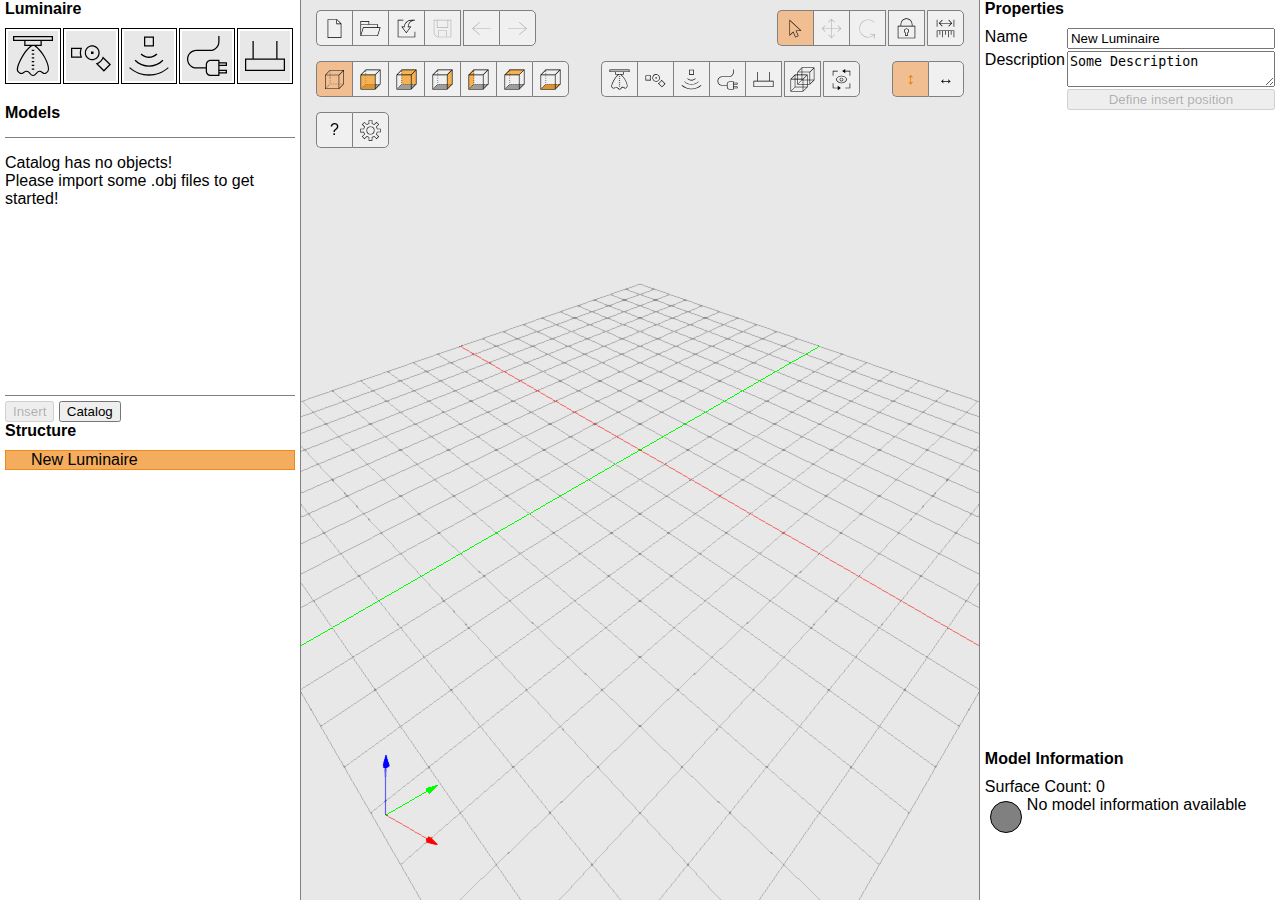
==== index.html @ 64c9a4a6 "L3D-Editor Update" ====
<!DOCTYPE html>
<html lang="en">
  <head>
    <meta charset="UTF-8" />
    <link rel="icon" type="image/svg+xml" href="/assets/favicon.eab2408a.svg" />
    <meta name="viewport" content="width=device-width, initial-scale=1.0" />
    <title>L3D-Editor</title>
    <script type="module" crossorigin src="/assets/index.b55d1ea8.js"></script>
    <link rel="stylesheet" href="/assets/index.65bd246b.css">
  </head>
  <body>
    <div id="root"></div>
  </body>
</html>
---- assets/index.65bd246b.css ----
@charset "UTF-8";body{margin:0;font-family:-apple-system,BlinkMacSystemFont,Segoe UI,Roboto,Oxygen,Ubuntu,Cantarell,Fira Sans,Droid Sans,Helvetica Neue,sans-serif;-webkit-font-smoothing:antialiased;-moz-osx-font-smoothing:grayscale}code{font-family:source-code-pro,Menlo,Monaco,Consolas,Courier New,monospace}div{user-select:none;-webkit-user-select:none}.hintBox{border:1px solid grey;border-radius:5px;margin-top:20px;padding:5px}.hintBox.info{background-color:#e6f7fd}.hintBox .title{font-size:large;border-bottom:1px solid grey}.hintBox .content{padding:5px}._main_1ws5w_1{position:absolute;left:0px;right:0px;top:0px;bottom:0px;overflow:hidden;display:grid;grid-template-columns:max-content auto max-content}._viewportArea_1ws5w_25{background-color:#d3d3d3;position:relative;border-left:1px solid grey;border-right:1px solid grey}._renderer_y7okj_1{position:absolute;left:0px;right:0px;top:0px;bottom:0px}._renderer_y7okj_1:focus{outline:none}._main_tzoxd_1{position:absolute;left:10px;right:10px;top:10px;height:min-content;display:flex;justify-content:space-between;flex-wrap:wrap}._textualButton_tzoxd_27{width:36px;height:36px}._bar_tzoxd_37{height:36px;margin:0 5px 15px;display:flex}._bar_tzoxd_37>*{display:inline-block;padding:1px 5px;border-width:1px 0px 1px 1px;border-color:gray;border-style:solid;background-color:#f0f0f0;font-size:medium}._bar_tzoxd_37>:last-child{border-width:1px;border-top-right-radius:5px;border-bottom-right-radius:5px}._bar_tzoxd_37>:first-child{border-top-left-radius:5px;border-bottom-left-radius:5px}._bar_tzoxd_37 ._separator_tzoxd_93{width:2px;padding-left:0;padding-right:0;border-top:0px;border-bottom:0px;background-color:transparent}._bar_tzoxd_37 button._active_tzoxd_111{background-color:#f0be90;color:#f07300}._bar_tzoxd_37 button:hover{background-color:#e5872e}._bar_tzoxd_37 button:active{background-color:#d97f2b}._bar_tzoxd_37 button:focus{box-shadow:inset 0 0 1px gray;outline:none}._bar_tzoxd_37 button:disabled{background-color:#f0f0f0}._bar_tzoxd_37 button:disabled svg{opacity:.25}._bar_tzoxd_37 button svg{display:block;width:auto;height:25px;transition:transform .1s}._bar_tzoxd_37 button._active_tzoxd_111 svg{opacity:.9;transform:scale(.95)}._main_1qhh1_1{position:absolute;left:0px;right:0px;top:100px;pointer-events:none}._messageBox_1qhh1_19{width:50%;margin:auto;padding:15px;background-color:#c8c8c880;border-radius:10px;border:1px solid grey;text-align:center}._main_dy2yz_1{height:100%;display:grid;grid-template-rows:min-content auto min-content;gap:5px}._gridContainer_dy2yz_15{position:relative;overflow-x:hidden;overflow-y:auto;border-top:1px solid grey;border-bottom:1px solid grey}._itemGrid_dy2yz_31{position:absolute;display:flex;flex-grow:0;flex-shrink:0;flex-wrap:wrap;gap:2px;padding:2px;overflow-x:hidden}._item_dy2yz_31{border:1px solid black;width:80px;padding:2px;cursor:move;overflow:hidden}._item_dy2yz_31 img{display:block;object-fit:contain;width:100%}._selected_dy2yz_81{color:#f07300;border-color:#f07300}._item_dy2yz_31 ._title_dy2yz_91{font-size:small;white-space:nowrap;text-overflow:ellipsis;overflow:hidden}._sidebarRow_1pfou_1{overflow:hidden}._header_1pfou_9{font-size:medium;font-weight:700;margin-bottom:10px}._catalog_cf2hg_1{display:grid;grid-template-rows:min-content auto;height:100%}._catalog_cf2hg_1 ._content_cf2hg_13{display:flex;flex-grow:0;flex-shrink:0;flex-wrap:wrap;gap:2px;overflow-x:hidden;margin-bottom:20px}._catalog_cf2hg_1 ._item_cf2hg_33{display:block;width:50px;height:50px;border:1px solid black;background-color:#fff;padding:2px;height:max-content;position:relative}._catalog_cf2hg_1 ._item_cf2hg_33 svg{display:block;height:100%;width:100%;margin-left:auto;margin-right:auto;background-color:#e8e8e8}._catalog_cf2hg_1 ._item_cf2hg_33 ._dragable_cf2hg_73{background-color:transparent;position:absolute;left:0px;right:0px;top:0px;bottom:0px;cursor:move}._main_lfxf8_1{display:grid;grid-template-rows:min-content auto;height:100%}._tree_lfxf8_7{overflow-y:auto;overflow-x:hidden}._treeItemHeader_lfxf8_12{cursor:pointer;border:1px solid transparent;transition:background-color .25s linear;display:grid;grid-template-columns:max-content max-content auto max-content}._treeItemHeader_lfxf8_12 ._text_lfxf8_20{text-overflow:ellipsis;overflow:hidden;white-space:nowrap}._treeItemHeader_lfxf8_12 ._icon_lfxf8_26{margin-right:5px}._treeItemHeader_lfxf8_12._selected_lfxf8_30{border:1px solid #ef8a19;background-color:#f4ad5e}._treeItemHeader_lfxf8_12._subSelected_lfxf8_35{border:1px solid #f5b975;background-color:#fadcba}._treeItemHeader_lfxf8_12._hidden_lfxf8_40{color:gray}._treeItemHeader_lfxf8_12._dropZone_lfxf8_44{background-color:#eaeaff;transition:background-color .1s linear}._treeItemHeader_lfxf8_12 svg{height:100%}._treeItemChildList_lfxf8_53{padding-left:10px}._itemCollapseButton_lfxf8_57{width:20px;display:inline-block}._itemCollapseButton_lfxf8_57 svg{scale:.9;transition:transform 50ms linear;height:100%;width:15px;margin-left:2px;margin-right:2px}._itemCollapseButton_lfxf8_57 svg._collapsed_lfxf8_71{transform:rotate(.25turn)}._itemCollapseButton_lfxf8_57 svg._expanded_lfxf8_75{transform:rotate(.5turn)}._icons_lfxf8_79{display:none;overflow:hidden}._icons_lfxf8_79 img{display:block}._icons_lfxf8_79 ._delete_lfxf8_88{background-color:gray;border:1px solid black;padding:0;font-size:smaller}._icons_lfxf8_79 ._grab_lfxf8_95{cursor:grab}._icons_lfxf8_79 ._grab_lfxf8_95 :active{cursor:grabbing}._visibleIcons_lfxf8_103 svg{transition:scale .05s}._visibleIcons_lfxf8_103:hover svg{scale:1.5}._grab_lfxf8_95{margin-right:5px;width:100%;height:19px}._treeItem_lfxf8_12 ._treeItemChildList_lfxf8_53 ._treeItem_lfxf8_12 ._treeItemHeader_lfxf8_12:hover ._icons_lfxf8_79{display:flex;align-items:center}._sidebar_1ss1x_1{display:flex;min-width:200px;max-width:500px;flex-direction:row}._sidebar_1ss1x_1 ._content_1ss1x_15{width:100%;height:100%;display:grid;grid-template-rows:max-content 2fr 3fr;padding-left:5px}._sidebar_1ss1x_1 ._row_1ss1x_31{position:relative}._sidebar_1ss1x_1 ._element_1ss1x_39{position:absolute;top:0;right:0;bottom:0;left:0}._sidebar_1ss1x_1 ._dragger_1ss1x_55{flex-basis:5px;justify-self:flex-end;cursor:col-resize;resize:horizontal;transition-duration:.5s;transition-delay:.1s;transition-property:background-color}._sidebar_1ss1x_1 ._dragger_1ss1x_55:hover{background-color:#cccc}._overlay_1e8la_1{position:absolute;overflow:hidden;top:0;right:0;bottom:0;left:0}._noInput_1e8la_21{pointer-events:none}._label_1e8la_29{position:relative;background-color:#cccd;width:max-content;padding:0 3px;border-radius:4px;border:1px solid black;font-size:small;transform:translate(-50%,-50%)}.szh-menu{margin:0;padding:0;list-style:none;box-sizing:border-box;width:max-content;z-index:100;border:1px solid rgba(0,0,0,.1);background-color:#fff}.szh-menu:focus{outline:none}.szh-menu__arrow{box-sizing:border-box;width:.75rem;height:.75rem;background-color:#fff;border:1px solid transparent;border-left-color:#0000001a;border-top-color:#0000001a;z-index:-1}.szh-menu__arrow--dir-left{right:-.375rem;transform:translateY(-50%) rotate(135deg)}.szh-menu__arrow--dir-right{left:-.375rem;transform:translateY(-50%) rotate(-45deg)}.szh-menu__arrow--dir-top{bottom:-.375rem;transform:translate(-50%) rotate(-135deg)}.szh-menu__arrow--dir-bottom{top:-.375rem;transform:translate(-50%) rotate(45deg)}.szh-menu__item{cursor:pointer}.szh-menu__item:focus{outline:none}.szh-menu__item--hover{background-color:#ebebeb}.szh-menu__item--focusable{cursor:default;background-color:inherit}.szh-menu__item--disabled{cursor:default;color:#aaa}.szh-menu__group{box-sizing:border-box}.szh-menu__radio-group{margin:0;padding:0;list-style:none}.szh-menu__divider{height:1px;margin:.5rem 0;background-color:#0000001f}.szh-menu-button{box-sizing:border-box}.szh-menu{user-select:none;color:#212529;border:none;border-radius:.25rem;box-shadow:0 3px 7px #0002,0 .6px 2px #0000001a;min-width:10rem;padding:.5rem 0}.szh-menu__item{display:flex;align-items:center;position:relative;padding:.375rem 1.5rem}.szh-menu-container--itemTransition .szh-menu__item{transition-property:background-color,color;transition-duration:.15s;transition-timing-function:ease-in-out}.szh-menu__item--type-radio{padding-left:2.2rem}.szh-menu__item--type-radio:before{content:"\25cb";position:absolute;left:.8rem;top:.55rem;font-size:.8rem}.szh-menu__item--type-radio.szh-menu__item--checked:before{content:"\25cf"}.szh-menu__item--type-checkbox{padding-left:2.2rem}.szh-menu__item--type-checkbox:before{position:absolute;left:.8rem}.szh-menu__item--type-checkbox.szh-menu__item--checked:before{content:"\2714"}.szh-menu__submenu>.szh-menu__item{padding-right:2.5rem}.szh-menu__submenu>.szh-menu__item:after{content:"\276f";position:absolute;right:1rem}.szh-menu__header{color:#888;font-size:.8rem;padding:.2rem 1.5rem;text-transform:uppercase}._grid_qk23f_1{display:grid;width:100%;grid-template-columns:minmax(0,max-content) 1fr;gap:2px}._grid_qk23f_1 ._title_qk23f_15{grid-column:1 / span 2}._grid_qk23f_1 ._col2_qk23f_23{display:grid;grid-template-columns:1fr 1fr;gap:2px}._grid_qk23f_1 ._clip_qk23f_35{overflow:hidden;white-space:nowrap;text-overflow:ellipsis}._control_86mwv_1{display:grid;grid-template-columns:17px 1fr 22px 1fr 22px 1fr}._inputX_86mwv_11{grid-column:2}._inputY_86mwv_19{grid-column:4}._inputZ_86mwv_27{grid-column:6}._inputX_86mwv_11 input,._inputY_86mwv_19 input,._inputZ_86mwv_27 input{width:100%;display:inline;box-sizing:border-box;text-align:right}._red_86mwv_53{fill:red}._green_86mwv_61{fill:green}._blue_86mwv_69{fill:#00f}._svg_86mwv_77{display:grid;width:12px;height:12px;margin-right:5px;margin-top:5px;margin-left:5px}._firstSvg_86mwv_95{margin-left:0!important}._grid_2klof_1{display:grid;grid-row-gap:3px;grid-template-rows:auto auto;grid-template-columns:repeat(4,1fr);grid-auto-flow:column}._grid_2klof_1 input{width:100%;box-sizing:border-box;text-align:right}._grid_2klof_1 label{text-align:center}input[type=checkbox]{width:min-content}._dog_2klof_49{grid-column:1/3}._red_2klof_57{fill:red}._green_2klof_65{fill:green}._blue_2klof_73{fill:#00f}._svg_2klof_81{width:12px;height:12px;margin-right:10px}._lesView_17ryc_1{font-size:small;display:grid;grid-template-columns:max-content auto;gap:2px}._partName_17ryc_15{text-overflow:ellipsis;overflow:hidden}._grid_16kd6_1{display:grid;grid-template-columns:min-content minmax(0,auto) min-content minmax(0,auto);row-gap:2px;column-gap:5px}._assignmentsHeader_165jg_1{grid-column:span 2}._main_1w306_1{display:grid;grid-template-rows:min-content 1fr;height:100%}._props_1w306_13{overflow-y:auto}._sidebar_1ixks_1{display:flex;min-width:275px;max-width:500px;flex-direction:row}._sidebar_1ixks_1 ._content_1ixks_15{display:grid;grid-template-rows:1fr 150px;width:100%;height:100%;padding-right:5px}._sidebar_1ixks_1 ._dragger_1ixks_31{flex-basis:5px;justify-self:flex-start;cursor:col-resize;resize:horizontal;transition-duration:.5s;transition-delay:.1s;transition-property:background-color}._sidebar_1ixks_1 ._dragger_1ixks_31:hover{background-color:#cccc}._content_1b0ic_1{margin-bottom:20px}._view_1b0ic_9{display:grid;grid-template-columns:auto 1fr}._circle_1b0ic_19{width:30px;height:30px;border-radius:16px;border:1px solid black;margin:5px}._main_1nhvw_1{position:absolute;bottom:0px;right:0px;padding:10px;display:grid;grid-template-columns:1fr auto;gap:5px;font-size:small;font-weight:700;font-family:monospace}._confirmHeader_cf3gl_1{text-align:center;margin:10px}._confirmButton_cf3gl_11{margin-left:30%;width:15%;min-width:25px}._confirmButton_cf3gl_11:hover,._cancelButton_cf3gl_25:hover,._xButton_cf3gl_27:hover{cursor:pointer}._cancelButton_cf3gl_25{float:right;margin-right:30%;width:15%;min-width:25px}._xButton_cf3gl_27{float:right;border:0;background:transparent;font-size:13pt;width:23px;margin-top:-10px}._block_766jb_1{border:1px solid black;margin:0 10px;padding:5px}._icon_1td79_1{margin-top:auto;margin-bottom:auto;height:100%;scale:1.2}._icon_1td79_1:hover{cursor:pointer}._warning_1td79_23{stroke:orange;fill:orange}._error_1td79_33{stroke:red;fill:red}._container_1574l_1{display:grid;grid-template-columns:auto max-content}._objectBiggerThanTwoMetersText_1574l_11{color:orange}._objectBiggerThanTenMetersText_1574l_19{color:red}._objectHasNormalSize_1574l_27{color:#000}._confirmHeader_14w3g_1{text-align:center;margin:10px}._confirmButton_14w3g_11{display:block;margin:0 auto;width:15%;min-width:50px}._confirmButton_14w3g_11:hover,._cancelButton_14w3g_27:hover{cursor:pointer}._img_14w3g_35{display:block;object-fit:contain;width:100%}._list_14w3g_47{overflow:auto;height:463px}._title_1c89y_1{font-size:xx-large;text-align:center}._content_1c89y_11{margin-left:20px;margin-right:20px;margin-top:25px;text-align:center}._footer_1c89y_25{width:max-content;margin:10px auto 15px}@keyframes _spinnerBorder_1c89y_1{to{transform:rotate(360deg)}}._spinner_1c89y_45{display:inline-block;width:25px;height:25px;border:10px solid currentColor;border-right-color:transparent;border-radius:50%;animation:1s linear infinite _spinnerBorder_1c89y_1}._main_106qe_1{position:relative;right:0px;left:0px;top:0px;bottom:0px;height:100%;overflow:hidden}._renderTarget_106qe_21{position:absolute;top:0px;bottom:0px;left:0px;right:0px;z-index:100}._gridContainer_106qe_39{position:absolute;top:0px;bottom:0px;left:0px;right:0px;overflow-y:auto;z-index:200}._grid_106qe_39{display:flex;flex-wrap:wrap;justify-content:flex-start;padding:20px;gap:5px 5px}._item_106qe_75{position:relative;flex:0 0 264px;border:1px solid black;padding:5px;overflow:hidden}._item_106qe_75 ._header_106qe_91{font-size:medium;margin-bottom:5px;font-weight:700}._item_106qe_75 ._preview_106qe_103{margin-left:auto;margin-right:auto;width:256px;height:256px;border:1px solid black}._item_106qe_75 select{width:100%}._item_106qe_75 ._filename_106qe_127{white-space:nowrap;user-select:text;text-overflow:ellipsis;overflow:hidden}._item_106qe_75 ._filename_106qe_127._missing_106qe_141{cursor:pointer;font-weight:bolder}._item_106qe_75._button_106qe_151{display:flex;align-items:center;justify-content:center;text-align:center;font-size:xx-large}._item_106qe_75._button_106qe_151:hover{background-color:#a9a9a9;cursor:pointer}._innerList_106qe_177{margin-left:10px}._objectBiggerThanTwoMetersText_106qe_185{color:orange}._objectBiggerThanTenMetersText_106qe_193{color:red}._objectHasNormalSize_106qe_201{color:#000}._header_106qe_91{width:calc(100% - 28px);display:inline-block;margin-bottom:2px!important;margin-top:4px;margin-right:5px;text-overflow:ellipsis;overflow:hidden}._removeButton_106qe_229{vertical-align:top;margin-top:2px}._container_1qnwp_1{display:grid;grid-template-columns:auto max-content}._filename_1qnwp_11{user-select:text;white-space:nowrap;text-overflow:ellipsis;overflow:hidden}._filename_1qnwp_11._missing_1qnwp_25{cursor:pointer;font-weight:700}._main_42z0w_1{position:absolute;top:0px;right:0px;bottom:0px;left:0px;display:grid;grid-template-rows:min-content 1fr min-content}._header_42z0w_21,._footer_42z0w_35{display:flex;position:relative;height:40px;align-items:center}._header_42z0w_21 ._item_42z0w_49{margin-left:10px}._defaultUnits_42z0w_57{margin-left:5px}._grid_42z0w_65{border-top:1px solid lightgray;overflow-y:auto;font-size:small;border-bottom:1px solid lightgray}._closeButton_42z0w_79{position:absolute;margin:auto;right:10px}._messagesContainer_42z0w_91{position:absolute;width:100%;height:100%;background-color:#ffffffbf}._messageList_42z0w_105{position:absolute;overflow-y:auto;left:25%;right:25%;height:50%;margin-top:10%;margin-bottom:10%;z-index:10}._messageListItem_42z0w_127{border:1px solid black;background-color:#fff;margin-bottom:10px;padding:5px 25px 5px 5px}._messageListItemCloseButton_42z0w_141{position:absolute;right:5px;top:5px;background-color:#d3d3d3;border:1px solid black;cursor:pointer}._main_1o89m_1{height:100%;width:100%;display:grid;grid-template-columns:max-content 1fr;grid-template-rows:max-content 1fr max-content;column-gap:5px}._header_1o89m_10{grid-column:1/3;display:flex;justify-content:space-between;padding:10px;border-bottom:1px solid lightgray}._header_1o89m_10 ._title_1o89m_18{font-size:larger;font-weight:700}._footer_1o89m_23{grid-column:1/3;display:flex;justify-content:flex-end;padding:10px;border-top:1px solid lightgray}._menu_1o89m_31{border-right:1px solid lightgray}._menu_1o89m_31>*{font-size:large;display:block;padding:10px 20px;border-top:0px;border-left:0px;border-right:0px;width:100%;background-color:transparent;border-bottom:1px solid lightgray}._menu_1o89m_31>:hover{background-color:#f4ad5e}._menu_1o89m_31>:active{background-color:#ad610c}._menu_1o89m_31>._active_1o89m_55{background-color:#ef8a19}._frame_ltnv3_1{width:100%;height:100%;border:0px}table,th,td{border:1px solid}table{width:calc(100% - 20px);border-collapse:collapse;margin:10px}._closeButton_1b00v_13{position:absolute;right:10px;bottom:10px}thead{background-color:#f9d0a3}tr:nth-child(even){background-color:#f9d0a3}._margin_1b00v_27{margin:10px}._red_1b00v_31{fill:red}._green_1b00v_35{fill:green}._blue_1b00v_39{fill:#00f}._svg_1b00v_43{width:12px;height:12px;margin-right:10px}
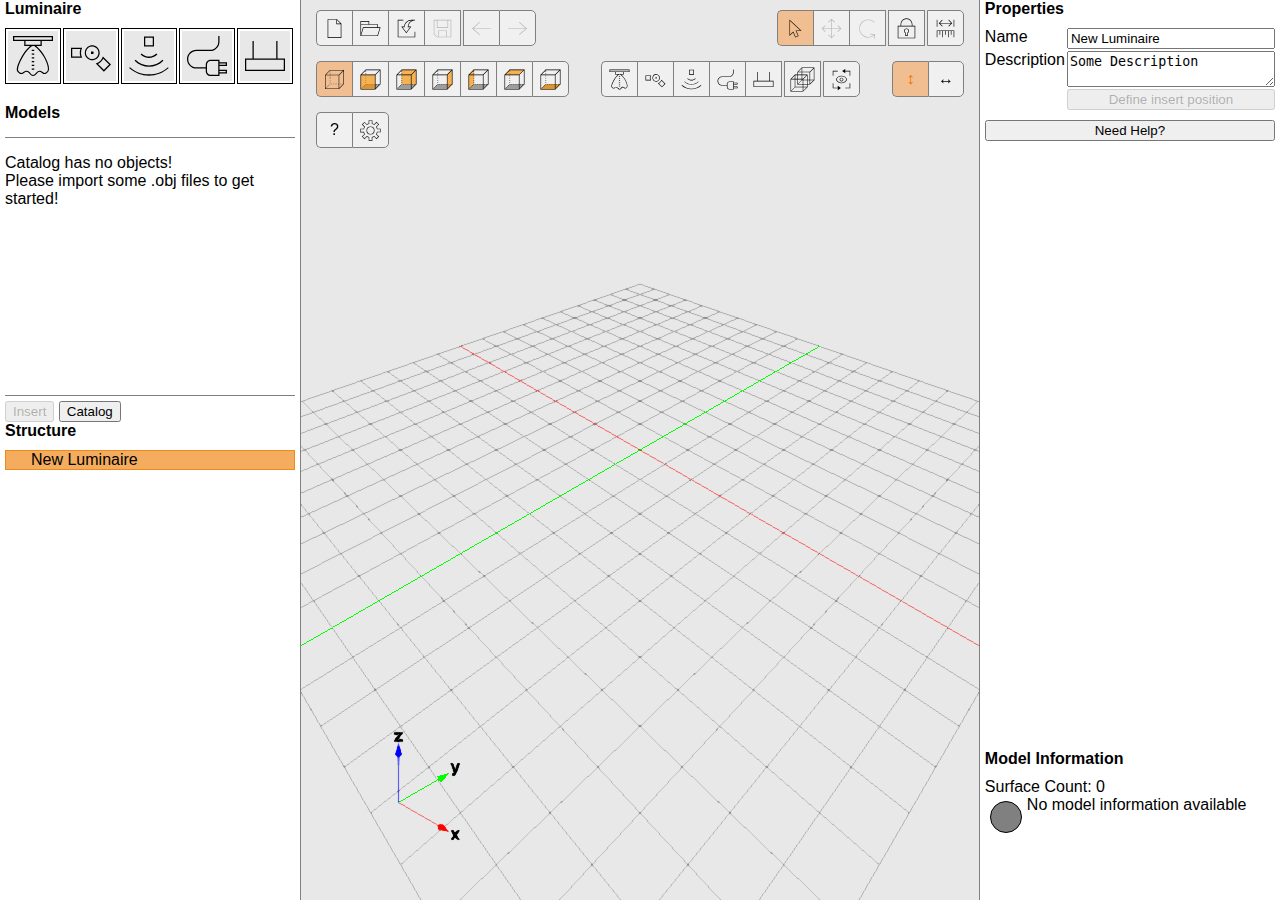
==== commit 998d75e7: "L3D-Editor Update" ====
--- a/index.html
+++ b/index.html
@@ -5,10 +5,11 @@
     <link rel="icon" type="image/svg+xml" href="/assets/favicon.eab2408a.svg" />
     <meta name="viewport" content="width=device-width, initial-scale=1.0" />
     <title>L3D-Editor</title>
-    <script type="module" crossorigin src="/assets/index.b55d1ea8.js"></script>
-    <link rel="stylesheet" href="/assets/index.65bd246b.css">
+    <script type="module" crossorigin src="/assets/index.6920eb2c.js"></script>
+    <link rel="stylesheet" href="/assets/index.497a769f.css">
   </head>
   <body>
     <div id="root"></div>
+    
   </body>
-</html>+</html>
--- a/assets/index.497a769f.css
+++ b/assets/index.497a769f.css
@@ -0,0 +1 @@
+@charset "UTF-8";body{margin:0;font-family:-apple-system,BlinkMacSystemFont,Segoe UI,Roboto,Oxygen,Ubuntu,Cantarell,Fira Sans,Droid Sans,Helvetica Neue,sans-serif;-webkit-font-smoothing:antialiased;-moz-osx-font-smoothing:grayscale}code{font-family:source-code-pro,Menlo,Monaco,Consolas,Courier New,monospace}div{user-select:none;-webkit-user-select:none}.hintBox{border:1px solid grey;border-radius:5px;margin-top:20px;padding:5px}.hintBox.info{background-color:#e6f7fd}.hintBox.error{background-color:#e63546ec}.hintBox .title{font-size:large;border-bottom:1px solid grey}.hintBox .content{padding:5px}._main_1ws5w_1{position:absolute;left:0px;right:0px;top:0px;bottom:0px;overflow:hidden;display:grid;grid-template-columns:max-content auto max-content}._viewportArea_1ws5w_25{background-color:#d3d3d3;position:relative;border-left:1px solid grey;border-right:1px solid grey}._renderer_y7okj_1{position:absolute;left:0px;right:0px;top:0px;bottom:0px}._renderer_y7okj_1:focus{outline:none}._main_tzoxd_1{position:absolute;left:10px;right:10px;top:10px;height:min-content;display:flex;justify-content:space-between;flex-wrap:wrap}._textualButton_tzoxd_27{width:36px;height:36px}._bar_tzoxd_37{height:36px;margin:0 5px 15px;display:flex}._bar_tzoxd_37>*{display:inline-block;padding:1px 5px;border-width:1px 0px 1px 1px;border-color:gray;border-style:solid;background-color:#f0f0f0;font-size:medium}._bar_tzoxd_37>:last-child{border-width:1px;border-top-right-radius:5px;border-bottom-right-radius:5px}._bar_tzoxd_37>:first-child{border-top-left-radius:5px;border-bottom-left-radius:5px}._bar_tzoxd_37 ._separator_tzoxd_93{width:2px;padding-left:0;padding-right:0;border-top:0px;border-bottom:0px;background-color:transparent}._bar_tzoxd_37 button._active_tzoxd_111{background-color:#f0be90;color:#f07300}._bar_tzoxd_37 button:hover{background-color:#e5872e}._bar_tzoxd_37 button:active{background-color:#d97f2b}._bar_tzoxd_37 button:focus{box-shadow:inset 0 0 1px gray;outline:none}._bar_tzoxd_37 button:disabled{background-color:#f0f0f0}._bar_tzoxd_37 button:disabled svg{opacity:.25}._bar_tzoxd_37 button svg{display:block;width:auto;height:25px;transition:transform .1s}._bar_tzoxd_37 button._active_tzoxd_111 svg{opacity:.9;transform:scale(.95)}._main_1qhh1_1{position:absolute;left:0px;right:0px;top:100px;pointer-events:none}._messageBox_1qhh1_19{width:50%;margin:auto;padding:15px;background-color:#c8c8c880;border-radius:10px;border:1px solid grey;text-align:center}._main_dy2yz_1{height:100%;display:grid;grid-template-rows:min-content auto min-content;gap:5px}._gridContainer_dy2yz_15{position:relative;overflow-x:hidden;overflow-y:auto;border-top:1px solid grey;border-bottom:1px solid grey}._itemGrid_dy2yz_31{position:absolute;display:flex;flex-grow:0;flex-shrink:0;flex-wrap:wrap;gap:2px;padding:2px;overflow-x:hidden}._item_dy2yz_31{border:1px solid black;width:80px;padding:2px;cursor:move;overflow:hidden}._item_dy2yz_31 img{display:block;object-fit:contain;width:100%}._selected_dy2yz_81{color:#f07300;border-color:#f07300}._item_dy2yz_31 ._title_dy2yz_91{font-size:small;white-space:nowrap;text-overflow:ellipsis;overflow:hidden}._sidebarRow_1pfou_1{overflow:hidden}._header_1pfou_9{font-size:medium;font-weight:700;margin-bottom:10px}._catalog_cf2hg_1{display:grid;grid-template-rows:min-content auto;height:100%}._catalog_cf2hg_1 ._content_cf2hg_13{display:flex;flex-grow:0;flex-shrink:0;flex-wrap:wrap;gap:2px;overflow-x:hidden;margin-bottom:20px}._catalog_cf2hg_1 ._item_cf2hg_33{display:block;width:50px;height:50px;border:1px solid black;background-color:#fff;padding:2px;height:max-content;position:relative}._catalog_cf2hg_1 ._item_cf2hg_33 svg{display:block;height:100%;width:100%;margin-left:auto;margin-right:auto;background-color:#e8e8e8}._catalog_cf2hg_1 ._item_cf2hg_33 ._dragable_cf2hg_73{background-color:transparent;position:absolute;left:0px;right:0px;top:0px;bottom:0px;cursor:move}._main_lfxf8_1{display:grid;grid-template-rows:min-content auto;height:100%}._tree_lfxf8_7{overflow-y:auto;overflow-x:hidden}._treeItemHeader_lfxf8_12{cursor:pointer;border:1px solid transparent;transition:background-color .25s linear;display:grid;grid-template-columns:max-content max-content auto max-content}._treeItemHeader_lfxf8_12 ._text_lfxf8_20{text-overflow:ellipsis;overflow:hidden;white-space:nowrap}._treeItemHeader_lfxf8_12 ._icon_lfxf8_26{margin-right:5px}._treeItemHeader_lfxf8_12._selected_lfxf8_30{border:1px solid #ef8a19;background-color:#f4ad5e}._treeItemHeader_lfxf8_12._subSelected_lfxf8_35{border:1px solid #f5b975;background-color:#fadcba}._treeItemHeader_lfxf8_12._hidden_lfxf8_40{color:gray}._treeItemHeader_lfxf8_12._dropZone_lfxf8_44{background-color:#eaeaff;transition:background-color .1s linear}._treeItemHeader_lfxf8_12 svg{height:100%}._treeItemChildList_lfxf8_53{padding-left:10px}._itemCollapseButton_lfxf8_57{width:20px;display:inline-block}._itemCollapseButton_lfxf8_57 svg{scale:.9;transition:transform 50ms linear;height:100%;width:15px;margin-left:2px;margin-right:2px}._itemCollapseButton_lfxf8_57 svg._collapsed_lfxf8_71{transform:rotate(.25turn)}._itemCollapseButton_lfxf8_57 svg._expanded_lfxf8_75{transform:rotate(.5turn)}._icons_lfxf8_79{display:none;overflow:hidden}._icons_lfxf8_79 img{display:block}._icons_lfxf8_79 ._delete_lfxf8_88{background-color:gray;border:1px solid black;padding:0;font-size:smaller}._icons_lfxf8_79 ._grab_lfxf8_95{cursor:grab}._icons_lfxf8_79 ._grab_lfxf8_95 :active{cursor:grabbing}._visibleIcons_lfxf8_103 svg{transition:scale .05s}._visibleIcons_lfxf8_103:hover svg{scale:1.5}._grab_lfxf8_95{margin-right:5px;width:100%;height:19px}._treeItem_lfxf8_12 ._treeItemChildList_lfxf8_53 ._treeItem_lfxf8_12 ._treeItemHeader_lfxf8_12:hover ._icons_lfxf8_79{display:flex;align-items:center}._sidebar_1ss1x_1{display:flex;min-width:200px;max-width:500px;flex-direction:row}._sidebar_1ss1x_1 ._content_1ss1x_15{width:100%;height:100%;display:grid;grid-template-rows:max-content 2fr 3fr;padding-left:5px}._sidebar_1ss1x_1 ._row_1ss1x_31{position:relative}._sidebar_1ss1x_1 ._element_1ss1x_39{position:absolute;top:0;right:0;bottom:0;left:0}._sidebar_1ss1x_1 ._dragger_1ss1x_55{flex-basis:5px;justify-self:flex-end;cursor:col-resize;resize:horizontal;transition-duration:.5s;transition-delay:.1s;transition-property:background-color}._sidebar_1ss1x_1 ._dragger_1ss1x_55:hover{background-color:#cccc}._overlay_1e8la_1{position:absolute;overflow:hidden;top:0;right:0;bottom:0;left:0}._noInput_1e8la_21{pointer-events:none}._label_1e8la_29{position:relative;background-color:#cccd;width:max-content;padding:0 3px;border-radius:4px;border:1px solid black;font-size:small;transform:translate(-50%,-50%)}.szh-menu{margin:0;padding:0;list-style:none;box-sizing:border-box;width:max-content;z-index:100;border:1px solid rgba(0,0,0,.1);background-color:#fff}.szh-menu:focus{outline:none}.szh-menu__arrow{box-sizing:border-box;width:.75rem;height:.75rem;background-color:#fff;border:1px solid transparent;border-left-color:#0000001a;border-top-color:#0000001a;z-index:-1}.szh-menu__arrow--dir-left{right:-.375rem;transform:translateY(-50%) rotate(135deg)}.szh-menu__arrow--dir-right{left:-.375rem;transform:translateY(-50%) rotate(-45deg)}.szh-menu__arrow--dir-top{bottom:-.375rem;transform:translate(-50%) rotate(-135deg)}.szh-menu__arrow--dir-bottom{top:-.375rem;transform:translate(-50%) rotate(45deg)}.szh-menu__item{cursor:pointer}.szh-menu__item:focus{outline:none}.szh-menu__item--hover{background-color:#ebebeb}.szh-menu__item--focusable{cursor:default;background-color:inherit}.szh-menu__item--disabled{cursor:default;color:#aaa}.szh-menu__group{box-sizing:border-box}.szh-menu__radio-group{margin:0;padding:0;list-style:none}.szh-menu__divider{height:1px;margin:.5rem 0;background-color:#0000001f}.szh-menu-button{box-sizing:border-box}.szh-menu{user-select:none;color:#212529;border:none;border-radius:.25rem;box-shadow:0 3px 7px #0002,0 .6px 2px #0000001a;min-width:10rem;padding:.5rem 0}.szh-menu__item{display:flex;align-items:center;position:relative;padding:.375rem 1.5rem}.szh-menu-container--itemTransition .szh-menu__item{transition-property:background-color,color;transition-duration:.15s;transition-timing-function:ease-in-out}.szh-menu__item--type-radio{padding-left:2.2rem}.szh-menu__item--type-radio:before{content:"\25cb";position:absolute;left:.8rem;top:.55rem;font-size:.8rem}.szh-menu__item--type-radio.szh-menu__item--checked:before{content:"\25cf"}.szh-menu__item--type-checkbox{padding-left:2.2rem}.szh-menu__item--type-checkbox:before{position:absolute;left:.8rem}.szh-menu__item--type-checkbox.szh-menu__item--checked:before{content:"\2714"}.szh-menu__submenu>.szh-menu__item{padding-right:2.5rem}.szh-menu__submenu>.szh-menu__item:after{content:"\276f";position:absolute;right:1rem}.szh-menu__header{color:#888;font-size:.8rem;padding:.2rem 1.5rem;text-transform:uppercase}._grid_t90na_1{display:grid;width:100%;grid-template-columns:minmax(0,max-content) 1fr;gap:2px}._grid_t90na_1 ._title_t90na_15{grid-column:1 / span 2}._grid_t90na_1 ._col2_t90na_23{display:grid;grid-template-columns:1fr 1fr;gap:2px}._grid_t90na_1 ._clip_t90na_35{overflow:hidden;white-space:nowrap;text-overflow:ellipsis}._control_86mwv_1{display:grid;grid-template-columns:17px 1fr 22px 1fr 22px 1fr}._inputX_86mwv_11{grid-column:2}._inputY_86mwv_19{grid-column:4}._inputZ_86mwv_27{grid-column:6}._inputX_86mwv_11 input,._inputY_86mwv_19 input,._inputZ_86mwv_27 input{width:100%;display:inline;box-sizing:border-box;text-align:right}._red_86mwv_53{fill:red}._green_86mwv_61{fill:green}._blue_86mwv_69{fill:#00f}._svg_86mwv_77{display:grid;width:12px;height:12px;margin-right:5px;margin-top:5px;margin-left:5px}._firstSvg_86mwv_95{margin-left:0!important}._grid_2klof_1{display:grid;grid-row-gap:3px;grid-template-rows:auto auto;grid-template-columns:repeat(4,1fr);grid-auto-flow:column}._grid_2klof_1 input{width:100%;box-sizing:border-box;text-align:right}._grid_2klof_1 label{text-align:center}input[type=checkbox]{width:min-content}._dog_2klof_49{grid-column:1/3}._red_2klof_57{fill:red}._green_2klof_65{fill:green}._blue_2klof_73{fill:#00f}._svg_2klof_81{width:12px;height:12px;margin-right:10px}._lesView_17ryc_1{font-size:small;display:grid;grid-template-columns:max-content auto;gap:2px}._partName_17ryc_15{text-overflow:ellipsis;overflow:hidden}._grid_16kd6_1{display:grid;grid-template-columns:min-content minmax(0,auto) min-content minmax(0,auto);row-gap:2px;column-gap:5px}._assignmentsHeader_165jg_1{grid-column:span 2}._main_pw8ve_1{display:grid;grid-template-rows:min-content 1fr;height:100%}._props_pw8ve_13{overflow-y:auto}._button_pw8ve_21{margin-top:10px;width:100%}._sidebar_1ixks_1{display:flex;min-width:275px;max-width:500px;flex-direction:row}._sidebar_1ixks_1 ._content_1ixks_15{display:grid;grid-template-rows:1fr 150px;width:100%;height:100%;padding-right:5px}._sidebar_1ixks_1 ._dragger_1ixks_31{flex-basis:5px;justify-self:flex-start;cursor:col-resize;resize:horizontal;transition-duration:.5s;transition-delay:.1s;transition-property:background-color}._sidebar_1ixks_1 ._dragger_1ixks_31:hover{background-color:#cccc}._content_1b0ic_1{margin-bottom:20px}._view_1b0ic_9{display:grid;grid-template-columns:auto 1fr}._circle_1b0ic_19{width:30px;height:30px;border-radius:16px;border:1px solid black;margin:5px}._main_1nhvw_1{position:absolute;bottom:0px;right:0px;padding:10px;display:grid;grid-template-columns:1fr auto;gap:5px;font-size:small;font-weight:700;font-family:monospace}._confirmHeader_cf3gl_1{text-align:center;margin:10px}._confirmButton_cf3gl_11{margin-left:30%;width:15%;min-width:25px}._confirmButton_cf3gl_11:hover,._cancelButton_cf3gl_25:hover,._xButton_cf3gl_27:hover{cursor:pointer}._cancelButton_cf3gl_25{float:right;margin-right:30%;width:15%;min-width:25px}._xButton_cf3gl_27{float:right;border:0;background:transparent;font-size:13pt;width:23px;margin-top:-10px}._block_766jb_1{border:1px solid black;margin:0 10px;padding:5px}._icon_1td79_1{margin-top:auto;margin-bottom:auto;height:100%;scale:1.2}._icon_1td79_1:hover{cursor:pointer}._warning_1td79_23{stroke:orange;fill:orange}._error_1td79_33{stroke:red;fill:red}._container_1574l_1{display:grid;grid-template-columns:auto max-content}._objectBiggerThanTwoMetersText_1574l_11{color:orange}._objectBiggerThanTenMetersText_1574l_19{color:red}._objectHasNormalSize_1574l_27{color:#000}._confirmHeader_14w3g_1{text-align:center;margin:10px}._confirmButton_14w3g_11{display:block;margin:0 auto;width:15%;min-width:50px}._confirmButton_14w3g_11:hover,._cancelButton_14w3g_27:hover{cursor:pointer}._img_14w3g_35{display:block;object-fit:contain;width:100%}._list_14w3g_47{overflow:auto;height:463px}._title_1c89y_1{font-size:xx-large;text-align:center}._content_1c89y_11{margin-left:20px;margin-right:20px;margin-top:25px;text-align:center}._footer_1c89y_25{width:max-content;margin:10px auto 15px}@keyframes _spinnerBorder_1c89y_1{to{transform:rotate(360deg)}}._spinner_1c89y_45{display:inline-block;width:25px;height:25px;border:10px solid currentColor;border-right-color:transparent;border-radius:50%;animation:1s linear infinite _spinnerBorder_1c89y_1}._main_1rkba_1{height:100%;width:100%;display:grid;grid-template-columns:max-content 1fr;grid-template-rows:max-content 1fr max-content}._header_1rkba_9{grid-column:1/3;display:flex;justify-content:space-between;padding:10px;border-bottom:1px solid lightgray}._header_1rkba_9 ._title_1rkba_17{font-size:larger;font-weight:700}._footer_1rkba_22{grid-column:1/3;display:flex;justify-content:flex-end;padding:10px;border-top:1px solid lightgray}._menu_1rkba_30{border-right:1px solid lightgray}._menu_1rkba_30>*{font-size:large;display:block;padding:10px 20px;border-top:0px;border-left:0px;border-right:0px;width:100%;background-color:transparent;border-bottom:1px solid lightgray}._menu_1rkba_30>:hover{background-color:#f4ad5e}._menu_1rkba_30>:active{background-color:#ad610c}._menu_1rkba_30>._active_1rkba_54{background-color:#ef8a19}._main_1em0x_1{height:100%;width:100%;display:grid;grid-template-columns:max-content 1fr;grid-template-rows:max-content 1fr max-content;column-gap:5px}._header_1em0x_10{grid-column:1/3;display:flex;justify-content:space-between}._header_1em0x_10>*{display:block;padding:13px 20px;border-top:0px;border-left:0px;border-right:0px;width:100%;background-color:transparent;border-bottom:1px solid lightgray}._header_1em0x_10>:hover{background-color:#f4ad5e}._header_1em0x_10>:active{background-color:#ad610c}._header_1em0x_10>._active_1em0x_35{background-color:#ef8a19}._content_1em0x_39{margin:0 10px}._tip_1em0x_43{background-color:#e6f6e6;border-left:5px solid;border-color:#009400;border-radius:.4rem;color:#003100;padding:5px}._heading_1em0x_52{margin-bottom:.3rem;font-weight:700}._icon_1em0x_57{display:inline-block;margin-right:.4em;vertical-align:middle}._main_sovuf_1{margin:10px}._main_106qe_1{position:relative;right:0px;left:0px;top:0px;bottom:0px;height:100%;overflow:hidden}._renderTarget_106qe_21{position:absolute;top:0px;bottom:0px;left:0px;right:0px;z-index:100}._gridContainer_106qe_39{position:absolute;top:0px;bottom:0px;left:0px;right:0px;overflow-y:auto;z-index:200}._grid_106qe_39{display:flex;flex-wrap:wrap;justify-content:flex-start;padding:20px;gap:5px 5px}._item_106qe_75{position:relative;flex:0 0 264px;border:1px solid black;padding:5px;overflow:hidden}._item_106qe_75 ._header_106qe_91{font-size:medium;margin-bottom:5px;font-weight:700}._item_106qe_75 ._preview_106qe_103{margin-left:auto;margin-right:auto;width:256px;height:256px;border:1px solid black}._item_106qe_75 select{width:100%}._item_106qe_75 ._filename_106qe_127{white-space:nowrap;user-select:text;text-overflow:ellipsis;overflow:hidden}._item_106qe_75 ._filename_106qe_127._missing_106qe_141{cursor:pointer;font-weight:bolder}._item_106qe_75._button_106qe_151{display:flex;align-items:center;justify-content:center;text-align:center;font-size:xx-large}._item_106qe_75._button_106qe_151:hover{background-color:#a9a9a9;cursor:pointer}._innerList_106qe_177{margin-left:10px}._objectBiggerThanTwoMetersText_106qe_185{color:orange}._objectBiggerThanTenMetersText_106qe_193{color:red}._objectHasNormalSize_106qe_201{color:#000}._header_106qe_91{width:calc(100% - 28px);display:inline-block;margin-bottom:2px!important;margin-top:4px;margin-right:5px;text-overflow:ellipsis;overflow:hidden}._removeButton_106qe_229{vertical-align:top;margin-top:2px}._container_1qnwp_1{display:grid;grid-template-columns:auto max-content}._filename_1qnwp_11{user-select:text;white-space:nowrap;text-overflow:ellipsis;overflow:hidden}._filename_1qnwp_11._missing_1qnwp_25{cursor:pointer;font-weight:700}._main_42z0w_1{position:absolute;top:0px;right:0px;bottom:0px;left:0px;display:grid;grid-template-rows:min-content 1fr min-content}._header_42z0w_21,._footer_42z0w_35{display:flex;position:relative;height:40px;align-items:center}._header_42z0w_21 ._item_42z0w_49{margin-left:10px}._defaultUnits_42z0w_57{margin-left:5px}._grid_42z0w_65{border-top:1px solid lightgray;overflow-y:auto;font-size:small;border-bottom:1px solid lightgray}._closeButton_42z0w_79{position:absolute;margin:auto;right:10px}._messagesContainer_42z0w_91{position:absolute;width:100%;height:100%;background-color:#ffffffbf}._messageList_42z0w_105{position:absolute;overflow-y:auto;left:25%;right:25%;height:50%;margin-top:10%;margin-bottom:10%;z-index:10}._messageListItem_42z0w_127{border:1px solid black;background-color:#fff;margin-bottom:10px;padding:5px 25px 5px 5px}._messageListItemCloseButton_42z0w_141{position:absolute;right:5px;top:5px;background-color:#d3d3d3;border:1px solid black;cursor:pointer}._main_1o89m_1{height:100%;width:100%;display:grid;grid-template-columns:max-content 1fr;grid-template-rows:max-content 1fr max-content;column-gap:5px}._header_1o89m_10{grid-column:1/3;display:flex;justify-content:space-between;padding:10px;border-bottom:1px solid lightgray}._header_1o89m_10 ._title_1o89m_18{font-size:larger;font-weight:700}._footer_1o89m_23{grid-column:1/3;display:flex;justify-content:flex-end;padding:10px;border-top:1px solid lightgray}._menu_1o89m_31{border-right:1px solid lightgray}._menu_1o89m_31>*{font-size:large;display:block;padding:10px 20px;border-top:0px;border-left:0px;border-right:0px;width:100%;background-color:transparent;border-bottom:1px solid lightgray}._menu_1o89m_31>:hover{background-color:#f4ad5e}._menu_1o89m_31>:active{background-color:#ad610c}._menu_1o89m_31>._active_1o89m_55{background-color:#ef8a19}._frame_ltnv3_1{width:100%;height:100%;border:0px}table,th,td{border:1px solid}table{width:calc(100% - 20px);border-collapse:collapse;margin:10px}._closeButton_1b00v_13{position:absolute;right:10px;bottom:10px}thead{background-color:#f9d0a3}tr:nth-child(even){background-color:#f9d0a3}._margin_1b00v_27{margin:10px}._red_1b00v_31{fill:red}._green_1b00v_35{fill:green}._blue_1b00v_39{fill:#00f}._svg_1b00v_43{width:12px;height:12px;margin-right:10px}
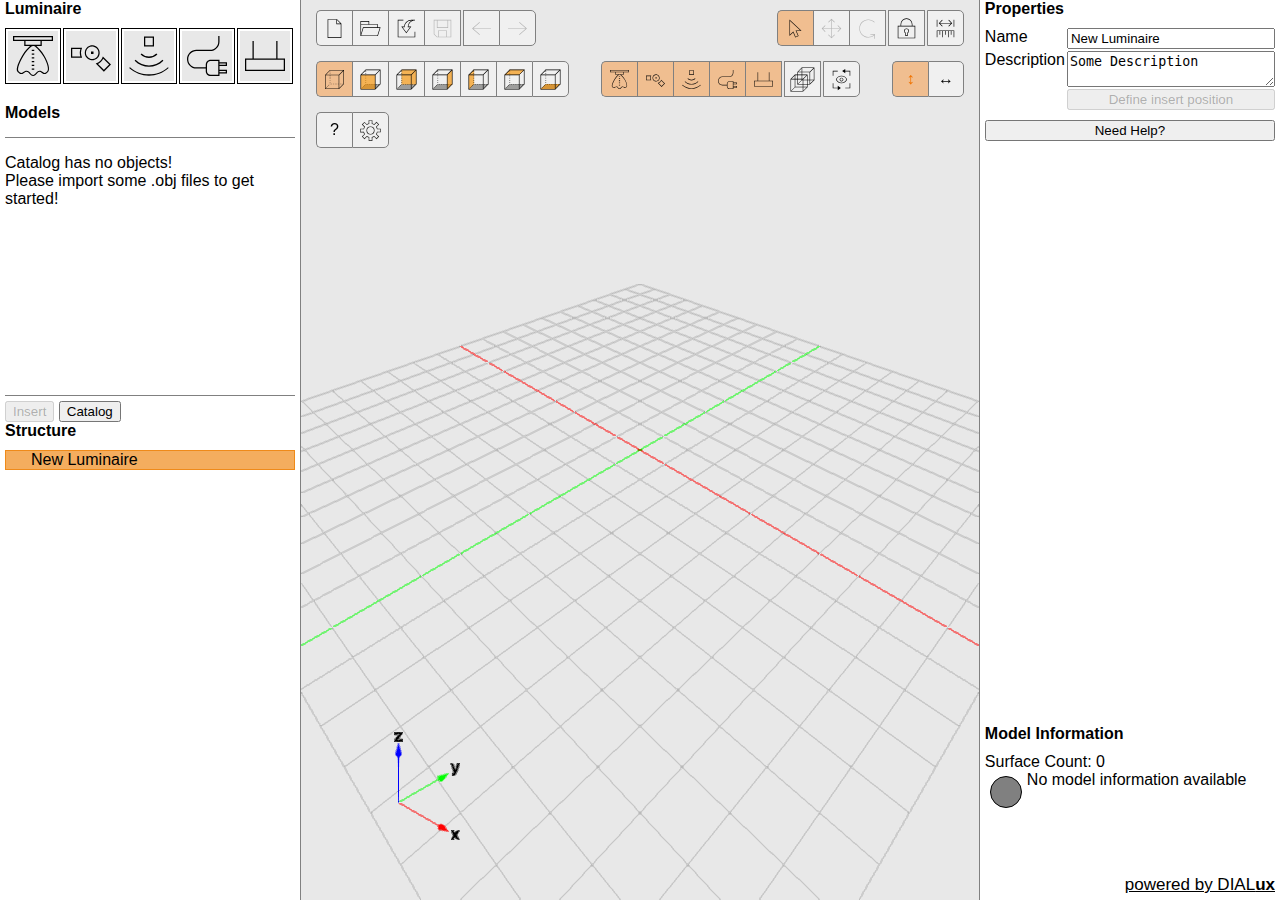
==== commit da77e8f8: "L3D-Editor Update" ====
--- a/index.html
+++ b/index.html
@@ -2,11 +2,11 @@
 <html lang="en">
   <head>
     <meta charset="UTF-8" />
-    <link rel="icon" type="image/svg+xml" href="/assets/favicon.eab2408a.svg" />
+    <link rel="icon" type="image/svg+xml" href="/assets/favicon-eab2408a.svg" />
     <meta name="viewport" content="width=device-width, initial-scale=1.0" />
     <title>L3D-Editor</title>
-    <script type="module" crossorigin src="/assets/index.6920eb2c.js"></script>
-    <link rel="stylesheet" href="/assets/index.497a769f.css">
+    <script type="module" crossorigin src="/assets/index-02944fd5.js"></script>
+    <link rel="stylesheet" href="/assets/index-ac2c9cc6.css">
   </head>
   <body>
     <div id="root"></div>
--- a/assets/index-ac2c9cc6.css
+++ b/assets/index-ac2c9cc6.css
@@ -0,0 +1 @@
+@charset "UTF-8";body{margin:0;font-family:-apple-system,BlinkMacSystemFont,Segoe UI,Roboto,Oxygen,Ubuntu,Cantarell,Fira Sans,Droid Sans,Helvetica Neue,sans-serif;-webkit-font-smoothing:antialiased;-moz-osx-font-smoothing:grayscale}code{font-family:source-code-pro,Menlo,Monaco,Consolas,Courier New,monospace}div{user-select:none;-webkit-user-select:none}.hintBox{border:1px solid grey;border-radius:5px;margin-top:20px;padding:5px}.hintBox.info{background-color:#e6f7fd}.hintBox.error{background-color:#e63546ec}.hintBox .title{font-size:large;border-bottom:1px solid grey}.hintBox .content{padding:5px}._main_1ws5w_1{position:absolute;left:0;right:0;top:0;bottom:0;overflow:hidden;display:grid;grid-template-columns:max-content auto max-content}._viewportArea_1ws5w_25{background-color:#d3d3d3;position:relative;border-left:1px solid grey;border-right:1px solid grey}._renderer_y7okj_1{position:absolute;left:0;right:0;top:0;bottom:0}._renderer_y7okj_1:focus{outline:none}._main_tzoxd_1{position:absolute;left:10px;right:10px;top:10px;height:min-content;display:flex;justify-content:space-between;flex-wrap:wrap}._textualButton_tzoxd_27{width:36px;height:36px}._bar_tzoxd_37{height:36px;margin:0 5px 15px;display:flex}._bar_tzoxd_37>*{display:inline-block;padding:1px 5px;border-width:1px 0px 1px 1px;border-color:gray;border-style:solid;background-color:#f0f0f0;font-size:medium}._bar_tzoxd_37>:last-child{border-width:1px;border-top-right-radius:5px;border-bottom-right-radius:5px}._bar_tzoxd_37>:first-child{border-top-left-radius:5px;border-bottom-left-radius:5px}._bar_tzoxd_37 ._separator_tzoxd_93{width:2px;padding-left:0;padding-right:0;border-top:0px;border-bottom:0px;background-color:transparent}._bar_tzoxd_37 button._active_tzoxd_111{background-color:#f0be90;color:#f07300}._bar_tzoxd_37 button:hover{background-color:#e5872e}._bar_tzoxd_37 button:active{background-color:#d97f2b}._bar_tzoxd_37 button:focus{box-shadow:inset 0 0 1px gray;outline:none}._bar_tzoxd_37 button:disabled{background-color:#f0f0f0}._bar_tzoxd_37 button:disabled svg{opacity:.25}._bar_tzoxd_37 button svg{display:block;width:auto;height:25px;transition:transform .1s}._bar_tzoxd_37 button._active_tzoxd_111 svg{opacity:.9;transform:scale(.95)}._main_1qhh1_1{position:absolute;left:0;right:0;top:100px;pointer-events:none}._messageBox_1qhh1_19{width:50%;margin:auto;padding:15px;background-color:#c8c8c880;border-radius:10px;border:1px solid grey;text-align:center}._main_dy2yz_1{height:100%;display:grid;grid-template-rows:min-content auto min-content;gap:5px}._gridContainer_dy2yz_15{position:relative;overflow-x:hidden;overflow-y:auto;border-top:1px solid grey;border-bottom:1px solid grey}._itemGrid_dy2yz_31{position:absolute;display:flex;flex-grow:0;flex-shrink:0;flex-wrap:wrap;gap:2px;padding:2px;overflow-x:hidden}._item_dy2yz_31{border:1px solid black;width:80px;padding:2px;cursor:move;overflow:hidden}._item_dy2yz_31 img{display:block;object-fit:contain;width:100%}._selected_dy2yz_81{color:#f07300;border-color:#f07300}._item_dy2yz_31 ._title_dy2yz_91{font-size:small;white-space:nowrap;text-overflow:ellipsis;overflow:hidden}._sidebarRow_1pfou_1{overflow:hidden}._header_1pfou_9{font-size:medium;font-weight:700;margin-bottom:10px}._catalog_cf2hg_1{display:grid;grid-template-rows:min-content auto;height:100%}._catalog_cf2hg_1 ._content_cf2hg_13{display:flex;flex-grow:0;flex-shrink:0;flex-wrap:wrap;gap:2px;overflow-x:hidden;margin-bottom:20px}._catalog_cf2hg_1 ._item_cf2hg_33{display:block;width:50px;height:50px;border:1px solid black;background-color:#fff;padding:2px;height:max-content;position:relative}._catalog_cf2hg_1 ._item_cf2hg_33 svg{display:block;height:100%;width:100%;margin-left:auto;margin-right:auto;background-color:#e8e8e8}._catalog_cf2hg_1 ._item_cf2hg_33 ._dragable_cf2hg_73{background-color:transparent;position:absolute;left:0;right:0;top:0;bottom:0;cursor:move}._main_lfxf8_1{display:grid;grid-template-rows:min-content auto;height:100%}._tree_lfxf8_7{overflow-y:auto;overflow-x:hidden}._treeItemHeader_lfxf8_12{cursor:pointer;border:1px solid transparent;transition:background-color .25s linear;display:grid;grid-template-columns:max-content max-content auto max-content}._treeItemHeader_lfxf8_12 ._text_lfxf8_20{text-overflow:ellipsis;overflow:hidden;white-space:nowrap}._treeItemHeader_lfxf8_12 ._icon_lfxf8_26{margin-right:5px}._treeItemHeader_lfxf8_12._selected_lfxf8_30{border:1px solid #ef8a19;background-color:#f4ad5e}._treeItemHeader_lfxf8_12._subSelected_lfxf8_35{border:1px solid #f5b975;background-color:#fadcba}._treeItemHeader_lfxf8_12._hidden_lfxf8_40{color:gray}._treeItemHeader_lfxf8_12._dropZone_lfxf8_44{background-color:#eaeaff;transition:background-color .1s linear}._treeItemHeader_lfxf8_12 svg{height:100%}._treeItemChildList_lfxf8_53{padding-left:10px}._itemCollapseButton_lfxf8_57{width:20px;display:inline-block}._itemCollapseButton_lfxf8_57 svg{scale:.9;transition:transform 50ms linear;height:100%;width:15px;margin-left:2px;margin-right:2px}._itemCollapseButton_lfxf8_57 svg._collapsed_lfxf8_71{transform:rotate(.25turn)}._itemCollapseButton_lfxf8_57 svg._expanded_lfxf8_75{transform:rotate(.5turn)}._icons_lfxf8_79{display:none;overflow:hidden}._icons_lfxf8_79 img{display:block}._icons_lfxf8_79 ._delete_lfxf8_88{background-color:gray;border:1px solid black;padding:0;font-size:smaller}._icons_lfxf8_79 ._grab_lfxf8_95{cursor:grab}._icons_lfxf8_79 ._grab_lfxf8_95 :active{cursor:grabbing}._visibleIcons_lfxf8_103 svg{transition:scale .05s}._visibleIcons_lfxf8_103:hover svg{scale:1.5}._grab_lfxf8_95{margin-right:5px;width:100%;height:19px}._treeItem_lfxf8_12 ._treeItemChildList_lfxf8_53 ._treeItem_lfxf8_12 ._treeItemHeader_lfxf8_12:hover ._icons_lfxf8_79{display:flex;align-items:center}._sidebar_1ss1x_1{display:flex;min-width:200px;max-width:500px;flex-direction:row}._sidebar_1ss1x_1 ._content_1ss1x_15{width:100%;height:100%;display:grid;grid-template-rows:max-content 2fr 3fr;padding-left:5px}._sidebar_1ss1x_1 ._row_1ss1x_31{position:relative}._sidebar_1ss1x_1 ._element_1ss1x_39{position:absolute;top:0;right:0;bottom:0;left:0}._sidebar_1ss1x_1 ._dragger_1ss1x_55{flex-basis:5px;justify-self:flex-end;cursor:col-resize;resize:horizontal;transition-duration:.5s;transition-delay:.1s;transition-property:background-color}._sidebar_1ss1x_1 ._dragger_1ss1x_55:hover{background-color:#cccc}._overlay_1e8la_1{position:absolute;overflow:hidden;top:0;right:0;bottom:0;left:0}._noInput_1e8la_21{pointer-events:none}._label_1e8la_29{position:relative;background-color:#cccd;width:max-content;padding:0 3px;border-radius:4px;border:1px solid black;font-size:small;transform:translate(-50%,-50%)}.szh-menu{margin:0;padding:0;list-style:none;box-sizing:border-box;width:max-content;z-index:100;border:1px solid rgba(0,0,0,.1);background-color:#fff}.szh-menu:focus{outline:none}.szh-menu__arrow{box-sizing:border-box;width:.75rem;height:.75rem;background-color:#fff;border:1px solid transparent;border-left-color:#0000001a;border-top-color:#0000001a;z-index:-1}.szh-menu__arrow--dir-left{right:-.375rem;transform:translateY(-50%) rotate(135deg)}.szh-menu__arrow--dir-right{left:-.375rem;transform:translateY(-50%) rotate(-45deg)}.szh-menu__arrow--dir-top{bottom:-.375rem;transform:translate(-50%) rotate(-135deg)}.szh-menu__arrow--dir-bottom{top:-.375rem;transform:translate(-50%) rotate(45deg)}.szh-menu__item{cursor:pointer}.szh-menu__item:focus{outline:none}.szh-menu__item--hover{background-color:#ebebeb}.szh-menu__item--focusable{cursor:default;background-color:inherit}.szh-menu__item--disabled{cursor:default;color:#aaa}.szh-menu__group{box-sizing:border-box}.szh-menu__radio-group{margin:0;padding:0;list-style:none}.szh-menu__divider{height:1px;margin:.5rem 0;background-color:#0000001f}.szh-menu-button{box-sizing:border-box}.szh-menu{-webkit-user-select:none;user-select:none;color:#212529;border:none;border-radius:.25rem;box-shadow:0 3px 7px #0002,0 .6px 2px #0000001a;min-width:10rem;padding:.5rem 0}.szh-menu__item{display:flex;align-items:center;position:relative;padding:.375rem 1.5rem}.szh-menu-container--itemTransition .szh-menu__item{transition-property:background-color,color;transition-duration:.15s;transition-timing-function:ease-in-out}.szh-menu__item--type-radio{padding-left:2.2rem}.szh-menu__item--type-radio:before{content:"○";position:absolute;left:.8rem;top:.55rem;font-size:.8rem}.szh-menu__item--type-radio.szh-menu__item--checked:before{content:"●"}.szh-menu__item--type-checkbox{padding-left:2.2rem}.szh-menu__item--type-checkbox:before{position:absolute;left:.8rem}.szh-menu__item--type-checkbox.szh-menu__item--checked:before{content:"✔"}.szh-menu__submenu>.szh-menu__item{padding-right:2.5rem}.szh-menu__submenu>.szh-menu__item:after{content:"❯";position:absolute;right:1rem}.szh-menu__header{color:#888;font-size:.8rem;padding:.2rem 1.5rem;text-transform:uppercase}._grid_t90na_1{display:grid;width:100%;grid-template-columns:minmax(0,max-content) 1fr;gap:2px}._grid_t90na_1 ._title_t90na_15{grid-column:1 / span 2}._grid_t90na_1 ._col2_t90na_23{display:grid;grid-template-columns:1fr 1fr;gap:2px}._grid_t90na_1 ._clip_t90na_35{overflow:hidden;white-space:nowrap;text-overflow:ellipsis}._control_86mwv_1{display:grid;grid-template-columns:17px 1fr 22px 1fr 22px 1fr}._inputX_86mwv_11{grid-column:2}._inputY_86mwv_19{grid-column:4}._inputZ_86mwv_27{grid-column:6}._inputX_86mwv_11 input,._inputY_86mwv_19 input,._inputZ_86mwv_27 input{width:100%;display:inline;box-sizing:border-box;text-align:right}._red_86mwv_53{fill:red}._green_86mwv_61{fill:green}._blue_86mwv_69{fill:#00f}._svg_86mwv_77{display:grid;width:12px;height:12px;margin-right:5px;margin-top:5px;margin-left:5px}._firstSvg_86mwv_95{margin-left:0!important}._grid_2klof_1{display:grid;grid-row-gap:3px;grid-template-rows:auto auto;grid-template-columns:repeat(4,1fr);grid-auto-flow:column}._grid_2klof_1 input{width:100%;box-sizing:border-box;text-align:right}._grid_2klof_1 label{text-align:center}input[type=checkbox]{width:min-content}._dog_2klof_49{grid-column:1/3}._red_2klof_57{fill:red}._green_2klof_65{fill:green}._blue_2klof_73{fill:#00f}._svg_2klof_81{width:12px;height:12px;margin-right:10px}._lesView_17ryc_1{font-size:small;display:grid;grid-template-columns:max-content auto;gap:2px}._partName_17ryc_15{text-overflow:ellipsis;overflow:hidden}._grid_16kd6_1{display:grid;grid-template-columns:min-content minmax(0,auto) min-content minmax(0,auto);row-gap:2px;column-gap:5px}._assignmentsHeader_165jg_1{grid-column:span 2}._main_pw8ve_1{display:grid;grid-template-rows:min-content 1fr;height:100%}._props_pw8ve_13{overflow-y:auto}._button_pw8ve_21{margin-top:10px;width:100%}._sidebar_1ixks_1{display:flex;min-width:275px;max-width:500px;flex-direction:row}._sidebar_1ixks_1 ._content_1ixks_15{display:grid;grid-template-rows:1fr 150px;width:100%;height:100%;padding-right:5px}._sidebar_1ixks_1 ._dragger_1ixks_31{flex-basis:5px;justify-self:flex-start;cursor:col-resize;resize:horizontal;transition-duration:.5s;transition-delay:.1s;transition-property:background-color}._sidebar_1ixks_1 ._dragger_1ixks_31:hover{background-color:#cccc}._content_x0xw8_1{margin-bottom:0}._view_x0xw8_9{display:grid;grid-template-columns:auto 1fr}._circle_x0xw8_19{width:30px;height:30px;border-radius:16px;border:1px solid black;margin:5px}._content_x9xpa_1{display:flex;justify-content:end;margin-bottom:5px}._link_x9xpa_13{color:#000;font-size:17px;font-weight:500;text-decoration:underline}._ux_x9xpa_27{font-weight:700}._main_1nhvw_1{position:absolute;bottom:0;right:0;padding:10px;display:grid;grid-template-columns:1fr auto;gap:5px;font-size:small;font-weight:700;font-family:monospace}._confirmHeader_cf3gl_1{text-align:center;margin:10px}._confirmButton_cf3gl_11{margin-left:30%;width:15%;min-width:25px}._confirmButton_cf3gl_11:hover,._cancelButton_cf3gl_25:hover,._xButton_cf3gl_27:hover{cursor:pointer}._cancelButton_cf3gl_25{float:right;margin-right:30%;width:15%;min-width:25px}._xButton_cf3gl_27{float:right;border:0;background:transparent;font-size:13pt;width:23px;margin-top:-10px}._block_766jb_1{border:1px solid black;margin:0 10px;padding:5px}._icon_1td79_1{margin-top:auto;margin-bottom:auto;height:100%;scale:1.2}._icon_1td79_1:hover{cursor:pointer}._warning_1td79_23{stroke:orange;fill:orange}._error_1td79_33{stroke:red;fill:red}._container_1574l_1{display:grid;grid-template-columns:auto max-content}._objectBiggerThanTwoMetersText_1574l_11{color:orange}._objectBiggerThanTenMetersText_1574l_19{color:red}._objectHasNormalSize_1574l_27{color:#000}._confirmHeader_14w3g_1{text-align:center;margin:10px}._confirmButton_14w3g_11{display:block;margin:0 auto;width:15%;min-width:50px}._confirmButton_14w3g_11:hover,._cancelButton_14w3g_27:hover{cursor:pointer}._img_14w3g_35{display:block;object-fit:contain;width:100%}._list_14w3g_47{overflow:auto;height:463px}._title_1c89y_1{font-size:xx-large;text-align:center}._content_1c89y_11{margin-left:20px;margin-right:20px;margin-top:25px;text-align:center}._footer_1c89y_25{width:max-content;margin:10px auto 15px}@keyframes _spinnerBorder_1c89y_1{to{transform:rotate(360deg)}}._spinner_1c89y_45{display:inline-block;width:25px;height:25px;border:10px solid currentColor;border-right-color:transparent;border-radius:50%;animation:1s linear infinite _spinnerBorder_1c89y_1}._main_1rkba_1{height:100%;width:100%;display:grid;grid-template-columns:max-content 1fr;grid-template-rows:max-content 1fr max-content}._header_1rkba_9{grid-column:1/3;display:flex;justify-content:space-between;padding:10px;border-bottom:1px solid lightgray}._header_1rkba_9 ._title_1rkba_17{font-size:larger;font-weight:700}._footer_1rkba_22{grid-column:1/3;display:flex;justify-content:flex-end;padding:10px;border-top:1px solid lightgray}._menu_1rkba_30{border-right:1px solid lightgray}._menu_1rkba_30>*{font-size:large;display:block;padding:10px 20px;border-top:0px;border-left:0px;border-right:0px;width:100%;background-color:transparent;border-bottom:1px solid lightgray}._menu_1rkba_30>:hover{background-color:#f4ad5e}._menu_1rkba_30>:active{background-color:#ad610c}._menu_1rkba_30>._active_1rkba_54{background-color:#ef8a19}._main_1em0x_1{height:100%;width:100%;display:grid;grid-template-columns:max-content 1fr;grid-template-rows:max-content 1fr max-content;column-gap:5px}._header_1em0x_10{grid-column:1/3;display:flex;justify-content:space-between}._header_1em0x_10>*{display:block;padding:13px 20px;border-top:0px;border-left:0px;border-right:0px;width:100%;background-color:transparent;border-bottom:1px solid lightgray}._header_1em0x_10>:hover{background-color:#f4ad5e}._header_1em0x_10>:active{background-color:#ad610c}._header_1em0x_10>._active_1em0x_35{background-color:#ef8a19}._content_1em0x_39{margin:0 10px}._tip_1em0x_43{background-color:#e6f6e6;border-left:5px solid;border-color:#009400;border-radius:.4rem;color:#003100;padding:5px}._heading_1em0x_52{margin-bottom:.3rem;font-weight:700}._icon_1em0x_57{display:inline-block;margin-right:.4em;vertical-align:middle}._main_sovuf_1{margin:10px}._main_106qe_1{position:relative;right:0;left:0;top:0;bottom:0;height:100%;overflow:hidden}._renderTarget_106qe_21{position:absolute;top:0;bottom:0;left:0;right:0;z-index:100}._gridContainer_106qe_39{position:absolute;top:0;bottom:0;left:0;right:0;overflow-y:auto;z-index:200}._grid_106qe_39{display:flex;flex-wrap:wrap;justify-content:flex-start;padding:20px;gap:5px 5px}._item_106qe_75{position:relative;flex:0 0 264px;border:1px solid black;padding:5px;overflow:hidden}._item_106qe_75 ._header_106qe_91{font-size:medium;margin-bottom:5px;font-weight:700}._item_106qe_75 ._preview_106qe_103{margin-left:auto;margin-right:auto;width:256px;height:256px;border:1px solid black}._item_106qe_75 select{width:100%}._item_106qe_75 ._filename_106qe_127{white-space:nowrap;-webkit-user-select:text;user-select:text;text-overflow:ellipsis;overflow:hidden}._item_106qe_75 ._filename_106qe_127._missing_106qe_141{cursor:pointer;font-weight:bolder}._item_106qe_75._button_106qe_151{display:flex;align-items:center;justify-content:center;text-align:center;font-size:xx-large}._item_106qe_75._button_106qe_151:hover{background-color:#a9a9a9;cursor:pointer}._innerList_106qe_177{margin-left:10px}._objectBiggerThanTwoMetersText_106qe_185{color:orange}._objectBiggerThanTenMetersText_106qe_193{color:red}._objectHasNormalSize_106qe_201{color:#000}._header_106qe_91{width:calc(100% - 28px);display:inline-block;margin-bottom:2px!important;margin-top:4px;margin-right:5px;text-overflow:ellipsis;overflow:hidden}._removeButton_106qe_229{vertical-align:top;margin-top:2px}._container_1qnwp_1{display:grid;grid-template-columns:auto max-content}._filename_1qnwp_11{-webkit-user-select:text;user-select:text;white-space:nowrap;text-overflow:ellipsis;overflow:hidden}._filename_1qnwp_11._missing_1qnwp_25{cursor:pointer;font-weight:700}._main_42z0w_1{position:absolute;top:0;right:0;bottom:0;left:0;display:grid;grid-template-rows:min-content 1fr min-content}._header_42z0w_21,._footer_42z0w_35{display:flex;position:relative;height:40px;align-items:center}._header_42z0w_21 ._item_42z0w_49{margin-left:10px}._defaultUnits_42z0w_57{margin-left:5px}._grid_42z0w_65{border-top:1px solid lightgray;overflow-y:auto;font-size:small;border-bottom:1px solid lightgray}._closeButton_42z0w_79{position:absolute;margin:auto;right:10px}._messagesContainer_42z0w_91{position:absolute;width:100%;height:100%;background-color:#ffffffbf}._messageList_42z0w_105{position:absolute;overflow-y:auto;left:25%;right:25%;height:50%;margin-top:10%;margin-bottom:10%;z-index:10}._messageListItem_42z0w_127{border:1px solid black;background-color:#fff;margin-bottom:10px;padding:5px 25px 5px 5px}._messageListItemCloseButton_42z0w_141{position:absolute;right:5px;top:5px;background-color:#d3d3d3;border:1px solid black;cursor:pointer}._main_1o89m_1{height:100%;width:100%;display:grid;grid-template-columns:max-content 1fr;grid-template-rows:max-content 1fr max-content;column-gap:5px}._header_1o89m_10{grid-column:1/3;display:flex;justify-content:space-between;padding:10px;border-bottom:1px solid lightgray}._header_1o89m_10 ._title_1o89m_18{font-size:larger;font-weight:700}._footer_1o89m_23{grid-column:1/3;display:flex;justify-content:flex-end;padding:10px;border-top:1px solid lightgray}._menu_1o89m_31{border-right:1px solid lightgray}._menu_1o89m_31>*{font-size:large;display:block;padding:10px 20px;border-top:0px;border-left:0px;border-right:0px;width:100%;background-color:transparent;border-bottom:1px solid lightgray}._menu_1o89m_31>:hover{background-color:#f4ad5e}._menu_1o89m_31>:active{background-color:#ad610c}._menu_1o89m_31>._active_1o89m_55{background-color:#ef8a19}._frame_ltnv3_1{width:100%;height:100%;border:0px}table,th,td{border:1px solid}table{width:calc(100% - 20px);border-collapse:collapse;margin:10px}._closeButton_1b00v_13{position:absolute;right:10px;bottom:10px}thead{background-color:#f9d0a3}tr:nth-child(2n){background-color:#f9d0a3}._margin_1b00v_27{margin:10px}._red_1b00v_31{fill:red}._green_1b00v_35{fill:green}._blue_1b00v_39{fill:#00f}._svg_1b00v_43{width:12px;height:12px;margin-right:10px}
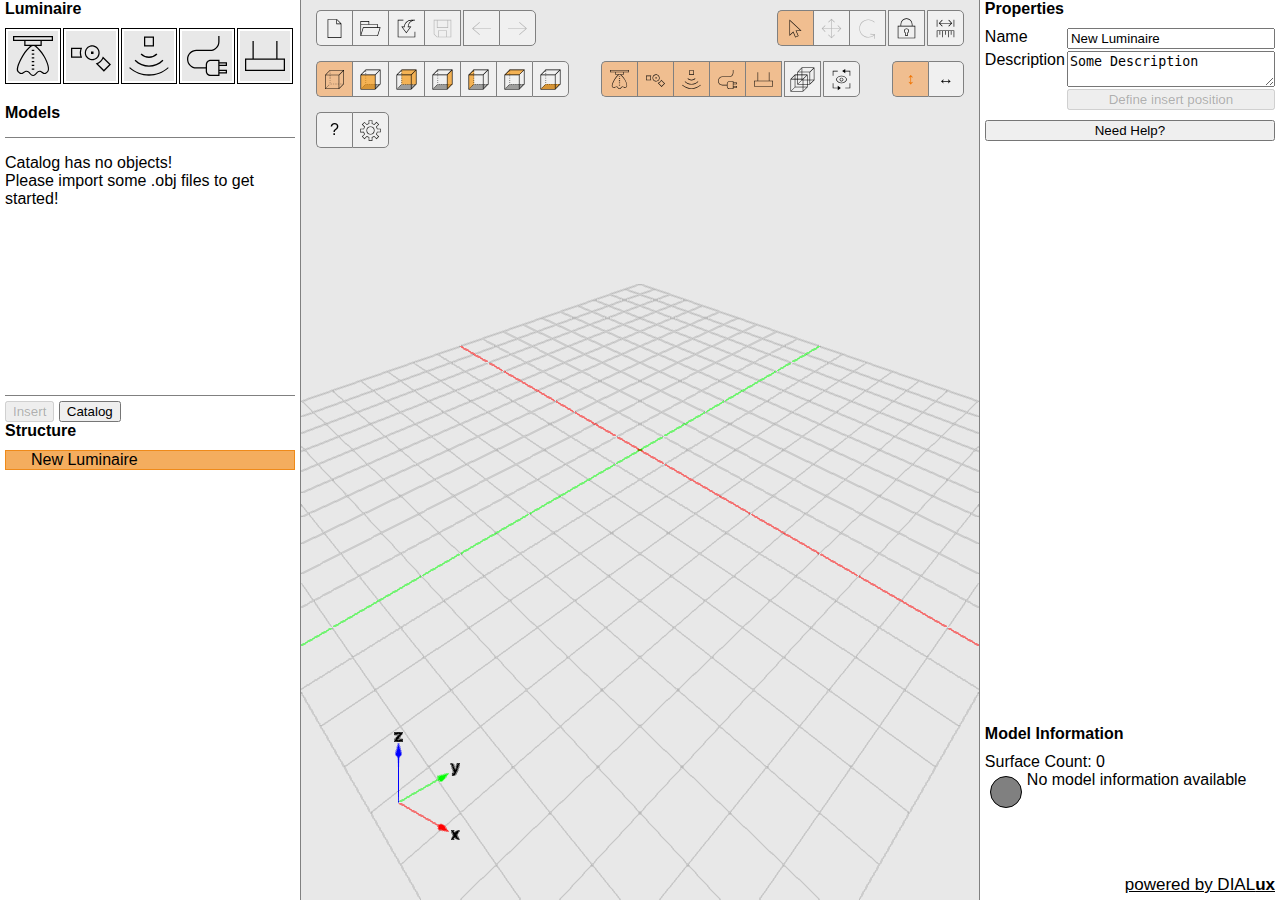
==== commit b353bf26: "L3D-Editor Update" ====
--- a/index.html
+++ b/index.html
@@ -5,8 +5,8 @@
     <link rel="icon" type="image/svg+xml" href="/assets/favicon-eab2408a.svg" />
     <meta name="viewport" content="width=device-width, initial-scale=1.0" />
     <title>L3D-Editor</title>
-    <script type="module" crossorigin src="/assets/index-02944fd5.js"></script>
-    <link rel="stylesheet" href="/assets/index-ac2c9cc6.css">
+    <script type="module" crossorigin src="/assets/index-002685bd.js"></script>
+    <link rel="stylesheet" href="/assets/index-2ee833f0.css">
   </head>
   <body>
     <div id="root"></div>
--- a/assets/index-2ee833f0.css
+++ b/assets/index-2ee833f0.css
@@ -0,0 +1 @@
+@charset "UTF-8";body{margin:0;font-family:-apple-system,BlinkMacSystemFont,Segoe UI,Roboto,Oxygen,Ubuntu,Cantarell,Fira Sans,Droid Sans,Helvetica Neue,sans-serif;-webkit-font-smoothing:antialiased;-moz-osx-font-smoothing:grayscale}code{font-family:source-code-pro,Menlo,Monaco,Consolas,Courier New,monospace}div{user-select:none;-webkit-user-select:none}.hintBox{border:1px solid grey;border-radius:5px;margin-top:20px;padding:5px}.hintBox.info{background-color:#e6f7fd}.hintBox.error{background-color:#e63546ec}.hintBox .title{font-size:large;border-bottom:1px solid grey}.hintBox .content{padding:5px}._main_1ws5w_1{position:absolute;left:0;right:0;top:0;bottom:0;overflow:hidden;display:grid;grid-template-columns:max-content auto max-content}._viewportArea_1ws5w_25{background-color:#d3d3d3;position:relative;border-left:1px solid grey;border-right:1px solid grey}._renderer_y7okj_1{position:absolute;left:0;right:0;top:0;bottom:0}._renderer_y7okj_1:focus{outline:none}._main_tzoxd_1{position:absolute;left:10px;right:10px;top:10px;height:min-content;display:flex;justify-content:space-between;flex-wrap:wrap}._textualButton_tzoxd_27{width:36px;height:36px}._bar_tzoxd_37{height:36px;margin:0 5px 15px;display:flex}._bar_tzoxd_37>*{display:inline-block;padding:1px 5px;border-width:1px 0px 1px 1px;border-color:gray;border-style:solid;background-color:#f0f0f0;font-size:medium}._bar_tzoxd_37>:last-child{border-width:1px;border-top-right-radius:5px;border-bottom-right-radius:5px}._bar_tzoxd_37>:first-child{border-top-left-radius:5px;border-bottom-left-radius:5px}._bar_tzoxd_37 ._separator_tzoxd_93{width:2px;padding-left:0;padding-right:0;border-top:0px;border-bottom:0px;background-color:transparent}._bar_tzoxd_37 button._active_tzoxd_111{background-color:#f0be90;color:#f07300}._bar_tzoxd_37 button:hover{background-color:#e5872e}._bar_tzoxd_37 button:active{background-color:#d97f2b}._bar_tzoxd_37 button:focus{box-shadow:inset 0 0 1px gray;outline:none}._bar_tzoxd_37 button:disabled{background-color:#f0f0f0}._bar_tzoxd_37 button:disabled svg{opacity:.25}._bar_tzoxd_37 button svg{display:block;width:auto;height:25px;transition:transform .1s}._bar_tzoxd_37 button._active_tzoxd_111 svg{opacity:.9;transform:scale(.95)}._main_1qhh1_1{position:absolute;left:0;right:0;top:100px;pointer-events:none}._messageBox_1qhh1_19{width:50%;margin:auto;padding:15px;background-color:#c8c8c880;border-radius:10px;border:1px solid grey;text-align:center}._main_dy2yz_1{height:100%;display:grid;grid-template-rows:min-content auto min-content;gap:5px}._gridContainer_dy2yz_15{position:relative;overflow-x:hidden;overflow-y:auto;border-top:1px solid grey;border-bottom:1px solid grey}._itemGrid_dy2yz_31{position:absolute;display:flex;flex-grow:0;flex-shrink:0;flex-wrap:wrap;gap:2px;padding:2px;overflow-x:hidden}._item_dy2yz_31{border:1px solid black;width:80px;padding:2px;cursor:move;overflow:hidden}._item_dy2yz_31 img{display:block;object-fit:contain;width:100%}._selected_dy2yz_81{color:#f07300;border-color:#f07300}._item_dy2yz_31 ._title_dy2yz_91{font-size:small;white-space:nowrap;text-overflow:ellipsis;overflow:hidden}._sidebarRow_1pfou_1{overflow:hidden}._header_1pfou_9{font-size:medium;font-weight:700;margin-bottom:10px}._catalog_cf2hg_1{display:grid;grid-template-rows:min-content auto;height:100%}._catalog_cf2hg_1 ._content_cf2hg_13{display:flex;flex-grow:0;flex-shrink:0;flex-wrap:wrap;gap:2px;overflow-x:hidden;margin-bottom:20px}._catalog_cf2hg_1 ._item_cf2hg_33{display:block;width:50px;height:50px;border:1px solid black;background-color:#fff;padding:2px;height:max-content;position:relative}._catalog_cf2hg_1 ._item_cf2hg_33 svg{display:block;height:100%;width:100%;margin-left:auto;margin-right:auto;background-color:#e8e8e8}._catalog_cf2hg_1 ._item_cf2hg_33 ._dragable_cf2hg_73{background-color:transparent;position:absolute;left:0;right:0;top:0;bottom:0;cursor:move}._main_1lud4_1{display:grid;grid-template-rows:min-content auto;height:100%}._tree_1lud4_7{overflow-y:auto;overflow-x:hidden}._treeItemHeader_1lud4_12{cursor:pointer;border:1px solid transparent;transition:background-color .25s linear;display:grid;grid-template-columns:max-content max-content auto max-content}._treeItemHeader_1lud4_12 ._text_1lud4_20{text-overflow:ellipsis;overflow:hidden;white-space:nowrap}._treeItemHeader_1lud4_12 ._icon_1lud4_26{margin-right:5px}._treeItemHeader_1lud4_12._selected_1lud4_30{border:1px solid #ef8a19;background-color:#f4ad5e}._treeItemHeader_1lud4_12._subSelected_1lud4_35{border:1px solid rgb(245.4,184.8,117);background-color:#fadcba}._treeItemHeader_1lud4_12._hidden_1lud4_40{color:gray}._treeItemHeader_1lud4_12._dropZone_1lud4_44{background-color:#eaeaff;transition:background-color .1s linear}._treeItemHeader_1lud4_12 svg{height:100%}._treeItemChildList_1lud4_53{padding-left:10px}._itemCollapseButton_1lud4_57{width:20px;display:inline-block}._itemCollapseButton_1lud4_57 svg{scale:.9;transition:transform 50ms linear;height:100%;width:15px;margin-left:2px;margin-right:2px}._itemCollapseButton_1lud4_57 svg._collapsed_1lud4_71{transform:rotate(.25turn)}._itemCollapseButton_1lud4_57 svg._expanded_1lud4_75{transform:rotate(.5turn)}._icons_1lud4_79{display:none;overflow:hidden}._icons_1lud4_79 img{display:block}._icons_1lud4_79 ._delete_1lud4_88{background-color:gray;border:1px solid black;padding:0;font-size:smaller}._icons_1lud4_79 ._grab_1lud4_95{cursor:grab}._icons_1lud4_79 ._grab_1lud4_95 :active{cursor:grabbing}._visibleIcons_1lud4_103 svg{transition:scale .05s}._visibleIcons_1lud4_103:hover svg{scale:1.5}._grab_1lud4_95{margin-right:5px;width:100%;height:19px}._treeItem_1lud4_12 ._treeItemChildList_1lud4_53 ._treeItem_1lud4_12 ._treeItemHeader_1lud4_12:hover ._icons_1lud4_79{display:flex;align-items:center}._sidebar_1ss1x_1{display:flex;min-width:200px;max-width:500px;flex-direction:row}._sidebar_1ss1x_1 ._content_1ss1x_15{width:100%;height:100%;display:grid;grid-template-rows:max-content 2fr 3fr;padding-left:5px}._sidebar_1ss1x_1 ._row_1ss1x_31{position:relative}._sidebar_1ss1x_1 ._element_1ss1x_39{position:absolute;top:0;right:0;bottom:0;left:0}._sidebar_1ss1x_1 ._dragger_1ss1x_55{flex-basis:5px;justify-self:flex-end;cursor:col-resize;resize:horizontal;transition-duration:.5s;transition-delay:.1s;transition-property:background-color}._sidebar_1ss1x_1 ._dragger_1ss1x_55:hover{background-color:#cccc}._overlay_1e8la_1{position:absolute;overflow:hidden;top:0;right:0;bottom:0;left:0}._noInput_1e8la_21{pointer-events:none}._label_1e8la_29{position:relative;background-color:#cccd;width:max-content;padding:0 3px;border-radius:4px;border:1px solid black;font-size:small;transform:translate(-50%,-50%)}.szh-menu{margin:0;padding:0;list-style:none;box-sizing:border-box;width:max-content;z-index:100;border:1px solid rgba(0,0,0,.1);background-color:#fff}.szh-menu:focus{outline:none}.szh-menu__arrow{box-sizing:border-box;width:.75rem;height:.75rem;background-color:#fff;border:1px solid transparent;border-left-color:#0000001a;border-top-color:#0000001a;z-index:-1}.szh-menu__arrow--dir-left{right:-.375rem;transform:translateY(-50%) rotate(135deg)}.szh-menu__arrow--dir-right{left:-.375rem;transform:translateY(-50%) rotate(-45deg)}.szh-menu__arrow--dir-top{bottom:-.375rem;transform:translate(-50%) rotate(-135deg)}.szh-menu__arrow--dir-bottom{top:-.375rem;transform:translate(-50%) rotate(45deg)}.szh-menu__item{cursor:pointer}.szh-menu__item:focus{outline:none}.szh-menu__item--hover{background-color:#ebebeb}.szh-menu__item--focusable{cursor:default;background-color:inherit}.szh-menu__item--disabled{cursor:default;color:#aaa}.szh-menu__group{box-sizing:border-box}.szh-menu__radio-group{margin:0;padding:0;list-style:none}.szh-menu__divider{height:1px;margin:.5rem 0;background-color:#0000001f}.szh-menu-button{box-sizing:border-box}.szh-menu{-webkit-user-select:none;user-select:none;color:#212529;border:none;border-radius:.25rem;box-shadow:0 3px 7px #0002,0 .6px 2px #0000001a;min-width:10rem;padding:.5rem 0}.szh-menu__item{display:flex;align-items:center;position:relative;padding:.375rem 1.5rem}.szh-menu-container--itemTransition .szh-menu__item{transition-property:background-color,color;transition-duration:.15s;transition-timing-function:ease-in-out}.szh-menu__item--type-radio{padding-left:2.2rem}.szh-menu__item--type-radio:before{content:"○";position:absolute;left:.8rem;top:.55rem;font-size:.8rem}.szh-menu__item--type-radio.szh-menu__item--checked:before{content:"●"}.szh-menu__item--type-checkbox{padding-left:2.2rem}.szh-menu__item--type-checkbox:before{position:absolute;left:.8rem}.szh-menu__item--type-checkbox.szh-menu__item--checked:before{content:"✔"}.szh-menu__submenu>.szh-menu__item{padding-right:2.5rem}.szh-menu__submenu>.szh-menu__item:after{content:"❯";position:absolute;right:1rem}.szh-menu__header{color:#888;font-size:.8rem;padding:.2rem 1.5rem;text-transform:uppercase}._grid_t90na_1{display:grid;width:100%;grid-template-columns:minmax(0,max-content) 1fr;gap:2px}._grid_t90na_1 ._title_t90na_15{grid-column:1 / span 2}._grid_t90na_1 ._col2_t90na_23{display:grid;grid-template-columns:1fr 1fr;gap:2px}._grid_t90na_1 ._clip_t90na_35{overflow:hidden;white-space:nowrap;text-overflow:ellipsis}._control_86mwv_1{display:grid;grid-template-columns:17px 1fr 22px 1fr 22px 1fr}._inputX_86mwv_11{grid-column:2}._inputY_86mwv_19{grid-column:4}._inputZ_86mwv_27{grid-column:6}._inputX_86mwv_11 input,._inputY_86mwv_19 input,._inputZ_86mwv_27 input{width:100%;display:inline;box-sizing:border-box;text-align:right}._red_86mwv_53{fill:red}._green_86mwv_61{fill:green}._blue_86mwv_69{fill:#00f}._svg_86mwv_77{display:grid;width:12px;height:12px;margin-right:5px;margin-top:5px;margin-left:5px}._firstSvg_86mwv_95{margin-left:0!important}._grid_2klof_1{display:grid;grid-row-gap:3px;grid-template-rows:auto auto;grid-template-columns:repeat(4,1fr);grid-auto-flow:column}._grid_2klof_1 input{width:100%;box-sizing:border-box;text-align:right}._grid_2klof_1 label{text-align:center}input[type=checkbox]{width:min-content}._dog_2klof_49{grid-column:1/3}._red_2klof_57{fill:red}._green_2klof_65{fill:green}._blue_2klof_73{fill:#00f}._svg_2klof_81{width:12px;height:12px;margin-right:10px}._lesView_17ryc_1{font-size:small;display:grid;grid-template-columns:max-content auto;gap:2px}._partName_17ryc_15{text-overflow:ellipsis;overflow:hidden}._grid_16kd6_1{display:grid;grid-template-columns:min-content minmax(0,auto) min-content minmax(0,auto);row-gap:2px;column-gap:5px}._assignmentsHeader_165jg_1{grid-column:span 2}._main_pw8ve_1{display:grid;grid-template-rows:min-content 1fr;height:100%}._props_pw8ve_13{overflow-y:auto}._button_pw8ve_21{margin-top:10px;width:100%}._sidebar_1ixks_1{display:flex;min-width:275px;max-width:500px;flex-direction:row}._sidebar_1ixks_1 ._content_1ixks_15{display:grid;grid-template-rows:1fr 150px;width:100%;height:100%;padding-right:5px}._sidebar_1ixks_1 ._dragger_1ixks_31{flex-basis:5px;justify-self:flex-start;cursor:col-resize;resize:horizontal;transition-duration:.5s;transition-delay:.1s;transition-property:background-color}._sidebar_1ixks_1 ._dragger_1ixks_31:hover{background-color:#cccc}._content_x0xw8_1{margin-bottom:0}._view_x0xw8_9{display:grid;grid-template-columns:auto 1fr}._circle_x0xw8_19{width:30px;height:30px;border-radius:16px;border:1px solid black;margin:5px}._content_x9xpa_1{display:flex;justify-content:end;margin-bottom:5px}._link_x9xpa_13{color:#000;font-size:17px;font-weight:500;text-decoration:underline}._ux_x9xpa_27{font-weight:700}._main_1nhvw_1{position:absolute;bottom:0;right:0;padding:10px;display:grid;grid-template-columns:1fr auto;gap:5px;font-size:small;font-weight:700;font-family:monospace}._confirmHeader_cf3gl_1{text-align:center;margin:10px}._confirmButton_cf3gl_11{margin-left:30%;width:15%;min-width:25px}._confirmButton_cf3gl_11:hover,._cancelButton_cf3gl_25:hover,._xButton_cf3gl_27:hover{cursor:pointer}._cancelButton_cf3gl_25{float:right;margin-right:30%;width:15%;min-width:25px}._xButton_cf3gl_27{float:right;border:0;background:transparent;font-size:13pt;width:23px;margin-top:-10px}._block_766jb_1{border:1px solid black;margin:0 10px;padding:5px}._icon_1td79_1{margin-top:auto;margin-bottom:auto;height:100%;scale:1.2}._icon_1td79_1:hover{cursor:pointer}._warning_1td79_23{stroke:orange;fill:orange}._error_1td79_33{stroke:red;fill:red}._container_1574l_1{display:grid;grid-template-columns:auto max-content}._objectBiggerThanTwoMetersText_1574l_11{color:orange}._objectBiggerThanTenMetersText_1574l_19{color:red}._objectHasNormalSize_1574l_27{color:#000}._confirmHeader_14w3g_1{text-align:center;margin:10px}._confirmButton_14w3g_11{display:block;margin:0 auto;width:15%;min-width:50px}._confirmButton_14w3g_11:hover,._cancelButton_14w3g_27:hover{cursor:pointer}._img_14w3g_35{display:block;object-fit:contain;width:100%}._list_14w3g_47{overflow:auto;height:463px}._title_1c89y_1{font-size:xx-large;text-align:center}._content_1c89y_11{margin-left:20px;margin-right:20px;margin-top:25px;text-align:center}._footer_1c89y_25{width:max-content;margin:10px auto 15px}@keyframes _spinnerBorder_1c89y_1{to{transform:rotate(360deg)}}._spinner_1c89y_45{display:inline-block;width:25px;height:25px;border:10px solid currentColor;border-right-color:transparent;border-radius:50%;animation:1s linear infinite _spinnerBorder_1c89y_1}._main_a193u_1{height:100%;width:100%;display:grid;grid-template-columns:max-content 1fr;grid-template-rows:max-content 1fr max-content}._header_a193u_9{grid-column:1/3;display:flex;justify-content:space-between;padding:10px;border-bottom:1px solid lightgray}._header_a193u_9 ._title_a193u_17{font-size:larger;font-weight:700}._footer_a193u_22{grid-column:1/3;display:flex;justify-content:flex-end;padding:10px;border-top:1px solid lightgray}._menu_a193u_30{border-right:1px solid lightgray}._menu_a193u_30>*{font-size:large;display:block;padding:10px 20px;border-top:0px;border-left:0px;border-right:0px;width:100%;background-color:transparent;border-bottom:1px solid lightgray}._menu_a193u_30>:hover{background-color:#f4ad5e}._menu_a193u_30>:active{background-color:#ad610c}._menu_a193u_30>._active_a193u_54{background-color:#ef8a19}._main_rz8bz_1{height:100%;width:100%;display:grid;grid-template-columns:max-content 1fr;grid-template-rows:max-content 1fr max-content;column-gap:5px}._header_rz8bz_10{grid-column:1/3;display:flex;justify-content:space-between}._header_rz8bz_10>*{display:block;padding:13px 20px;border-top:0px;border-left:0px;border-right:0px;width:100%;background-color:transparent;border-bottom:1px solid lightgray}._header_rz8bz_10>:hover{background-color:#f4ad5e}._header_rz8bz_10>:active{background-color:#ad610c}._header_rz8bz_10>._active_rz8bz_35{background-color:#ef8a19}._content_rz8bz_39{margin:0 10px}._tip_rz8bz_43{background-color:#e6f6e6;border-left:5px solid;border-color:#009400;border-radius:.4rem;color:#003100;padding:5px}._heading_rz8bz_52{margin-bottom:.3rem;font-weight:700}._icon_rz8bz_57{display:inline-block;margin-right:.4em;vertical-align:middle}._main_sovuf_1{margin:10px}._main_106qe_1{position:relative;right:0;left:0;top:0;bottom:0;height:100%;overflow:hidden}._renderTarget_106qe_21{position:absolute;top:0;bottom:0;left:0;right:0;z-index:100}._gridContainer_106qe_39{position:absolute;top:0;bottom:0;left:0;right:0;overflow-y:auto;z-index:200}._grid_106qe_39{display:flex;flex-wrap:wrap;justify-content:flex-start;padding:20px;gap:5px 5px}._item_106qe_75{position:relative;flex:0 0 264px;border:1px solid black;padding:5px;overflow:hidden}._item_106qe_75 ._header_106qe_91{font-size:medium;margin-bottom:5px;font-weight:700}._item_106qe_75 ._preview_106qe_103{margin-left:auto;margin-right:auto;width:256px;height:256px;border:1px solid black}._item_106qe_75 select{width:100%}._item_106qe_75 ._filename_106qe_127{white-space:nowrap;-webkit-user-select:text;user-select:text;text-overflow:ellipsis;overflow:hidden}._item_106qe_75 ._filename_106qe_127._missing_106qe_141{cursor:pointer;font-weight:bolder}._item_106qe_75._button_106qe_151{display:flex;align-items:center;justify-content:center;text-align:center;font-size:xx-large}._item_106qe_75._button_106qe_151:hover{background-color:#a9a9a9;cursor:pointer}._innerList_106qe_177{margin-left:10px}._objectBiggerThanTwoMetersText_106qe_185{color:orange}._objectBiggerThanTenMetersText_106qe_193{color:red}._objectHasNormalSize_106qe_201{color:#000}._header_106qe_91{width:calc(100% - 28px);display:inline-block;margin-bottom:2px!important;margin-top:4px;margin-right:5px;text-overflow:ellipsis;overflow:hidden}._removeButton_106qe_229{vertical-align:top;margin-top:2px}._container_1qnwp_1{display:grid;grid-template-columns:auto max-content}._filename_1qnwp_11{-webkit-user-select:text;user-select:text;white-space:nowrap;text-overflow:ellipsis;overflow:hidden}._filename_1qnwp_11._missing_1qnwp_25{cursor:pointer;font-weight:700}._main_42z0w_1{position:absolute;top:0;right:0;bottom:0;left:0;display:grid;grid-template-rows:min-content 1fr min-content}._header_42z0w_21,._footer_42z0w_35{display:flex;position:relative;height:40px;align-items:center}._header_42z0w_21 ._item_42z0w_49{margin-left:10px}._defaultUnits_42z0w_57{margin-left:5px}._grid_42z0w_65{border-top:1px solid lightgray;overflow-y:auto;font-size:small;border-bottom:1px solid lightgray}._closeButton_42z0w_79{position:absolute;margin:auto;right:10px}._messagesContainer_42z0w_91{position:absolute;width:100%;height:100%;background-color:#ffffffbf}._messageList_42z0w_105{position:absolute;overflow-y:auto;left:25%;right:25%;height:50%;margin-top:10%;margin-bottom:10%;z-index:10}._messageListItem_42z0w_127{border:1px solid black;background-color:#fff;margin-bottom:10px;padding:5px 25px 5px 5px}._messageListItemCloseButton_42z0w_141{position:absolute;right:5px;top:5px;background-color:#d3d3d3;border:1px solid black;cursor:pointer}._main_1k0u4_1{height:100%;width:100%;display:grid;grid-template-columns:max-content 1fr;grid-template-rows:max-content 1fr max-content;column-gap:5px}._header_1k0u4_10{grid-column:1/3;display:flex;justify-content:space-between;padding:10px;border-bottom:1px solid lightgray}._header_1k0u4_10 ._title_1k0u4_18{font-size:larger;font-weight:700}._footer_1k0u4_23{grid-column:1/3;display:flex;justify-content:flex-end;padding:10px;border-top:1px solid lightgray}._menu_1k0u4_31{border-right:1px solid lightgray}._menu_1k0u4_31>*{font-size:large;display:block;padding:10px 20px;border-top:0px;border-left:0px;border-right:0px;width:100%;background-color:transparent;border-bottom:1px solid lightgray}._menu_1k0u4_31>:hover{background-color:#f4ad5e}._menu_1k0u4_31>:active{background-color:#ad610c}._menu_1k0u4_31>._active_1k0u4_55{background-color:#ef8a19}._frame_ltnv3_1{width:100%;height:100%;border:0px}table,th,td{border:1px solid}table{width:calc(100% - 20px);border-collapse:collapse;margin:10px}._closeButton_1ittn_13{position:absolute;right:10px;bottom:10px}thead{background-color:#f9d0a3}tr:nth-child(2n){background-color:#f9d0a3}._margin_1ittn_27{margin:10px}._red_1ittn_31{fill:red}._green_1ittn_35{fill:green}._blue_1ittn_39{fill:#00f}._svg_1ittn_43{width:12px;height:12px;margin-right:10px}
